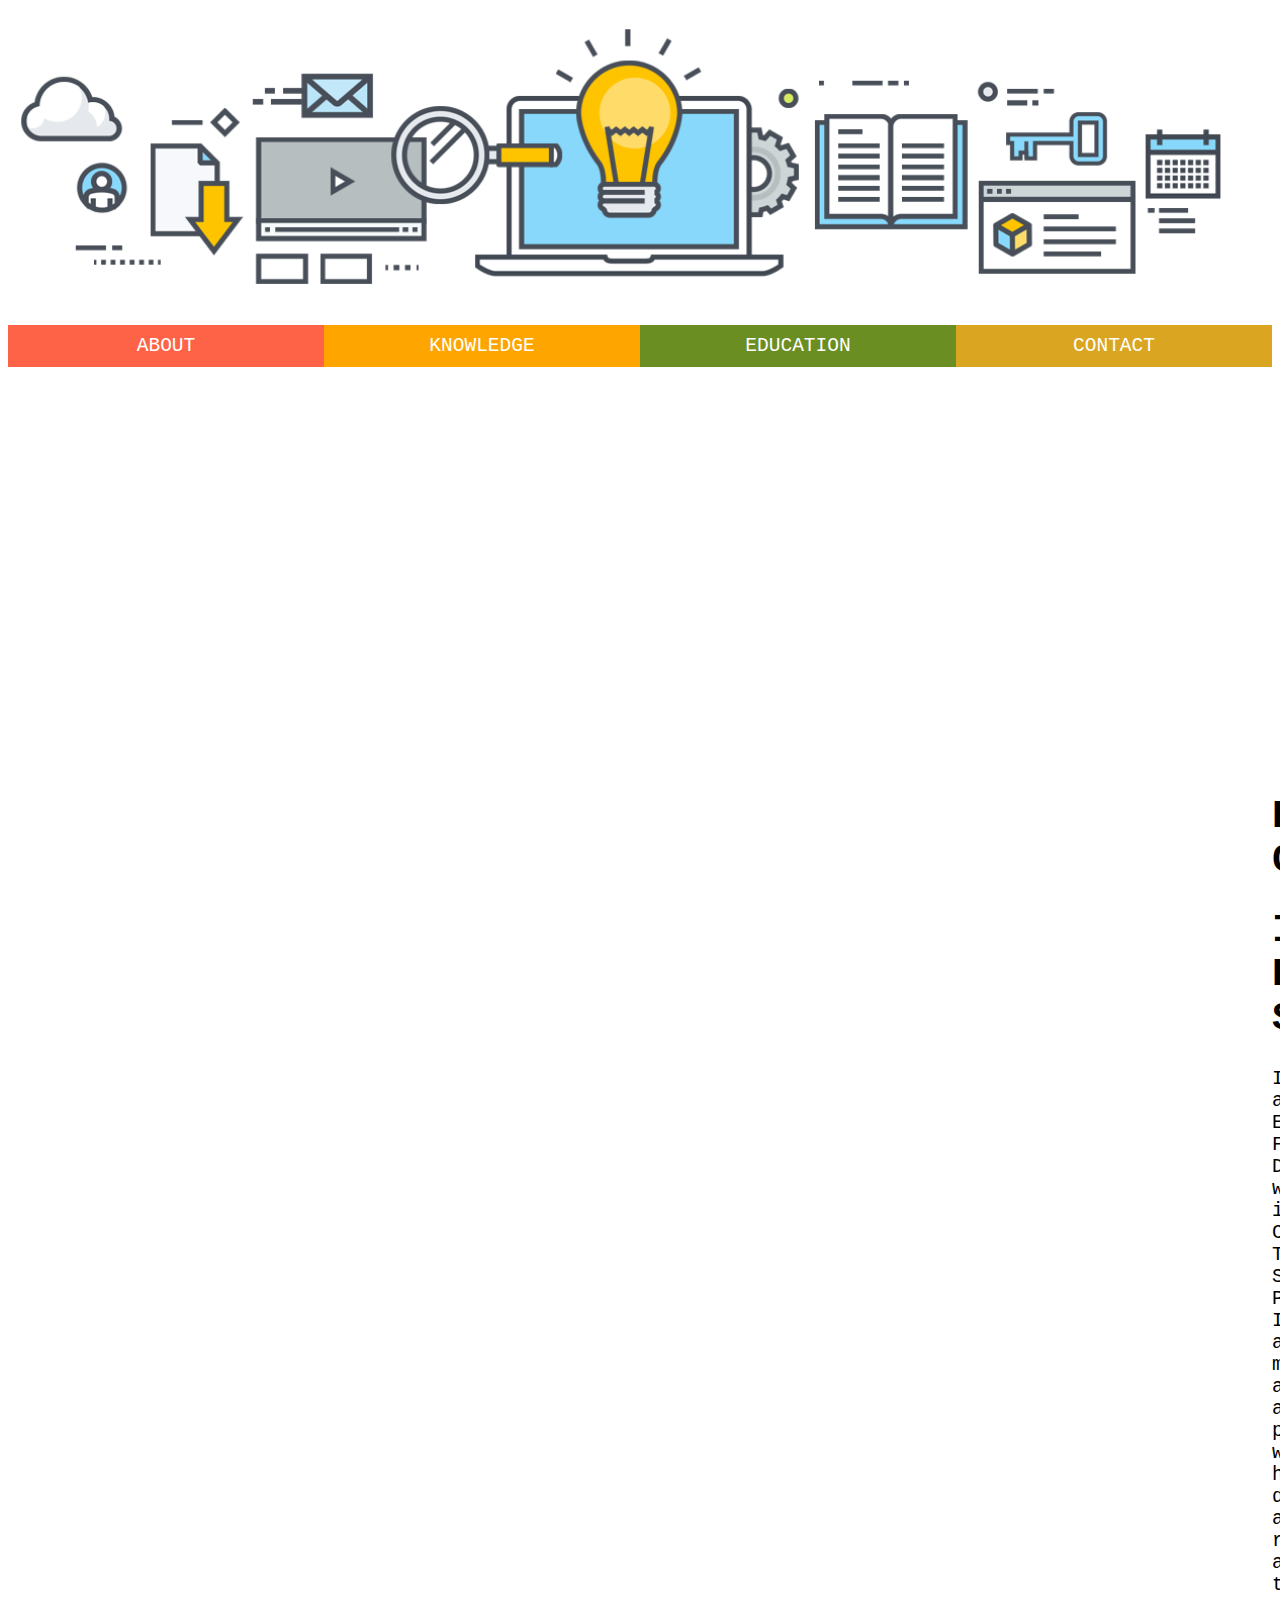
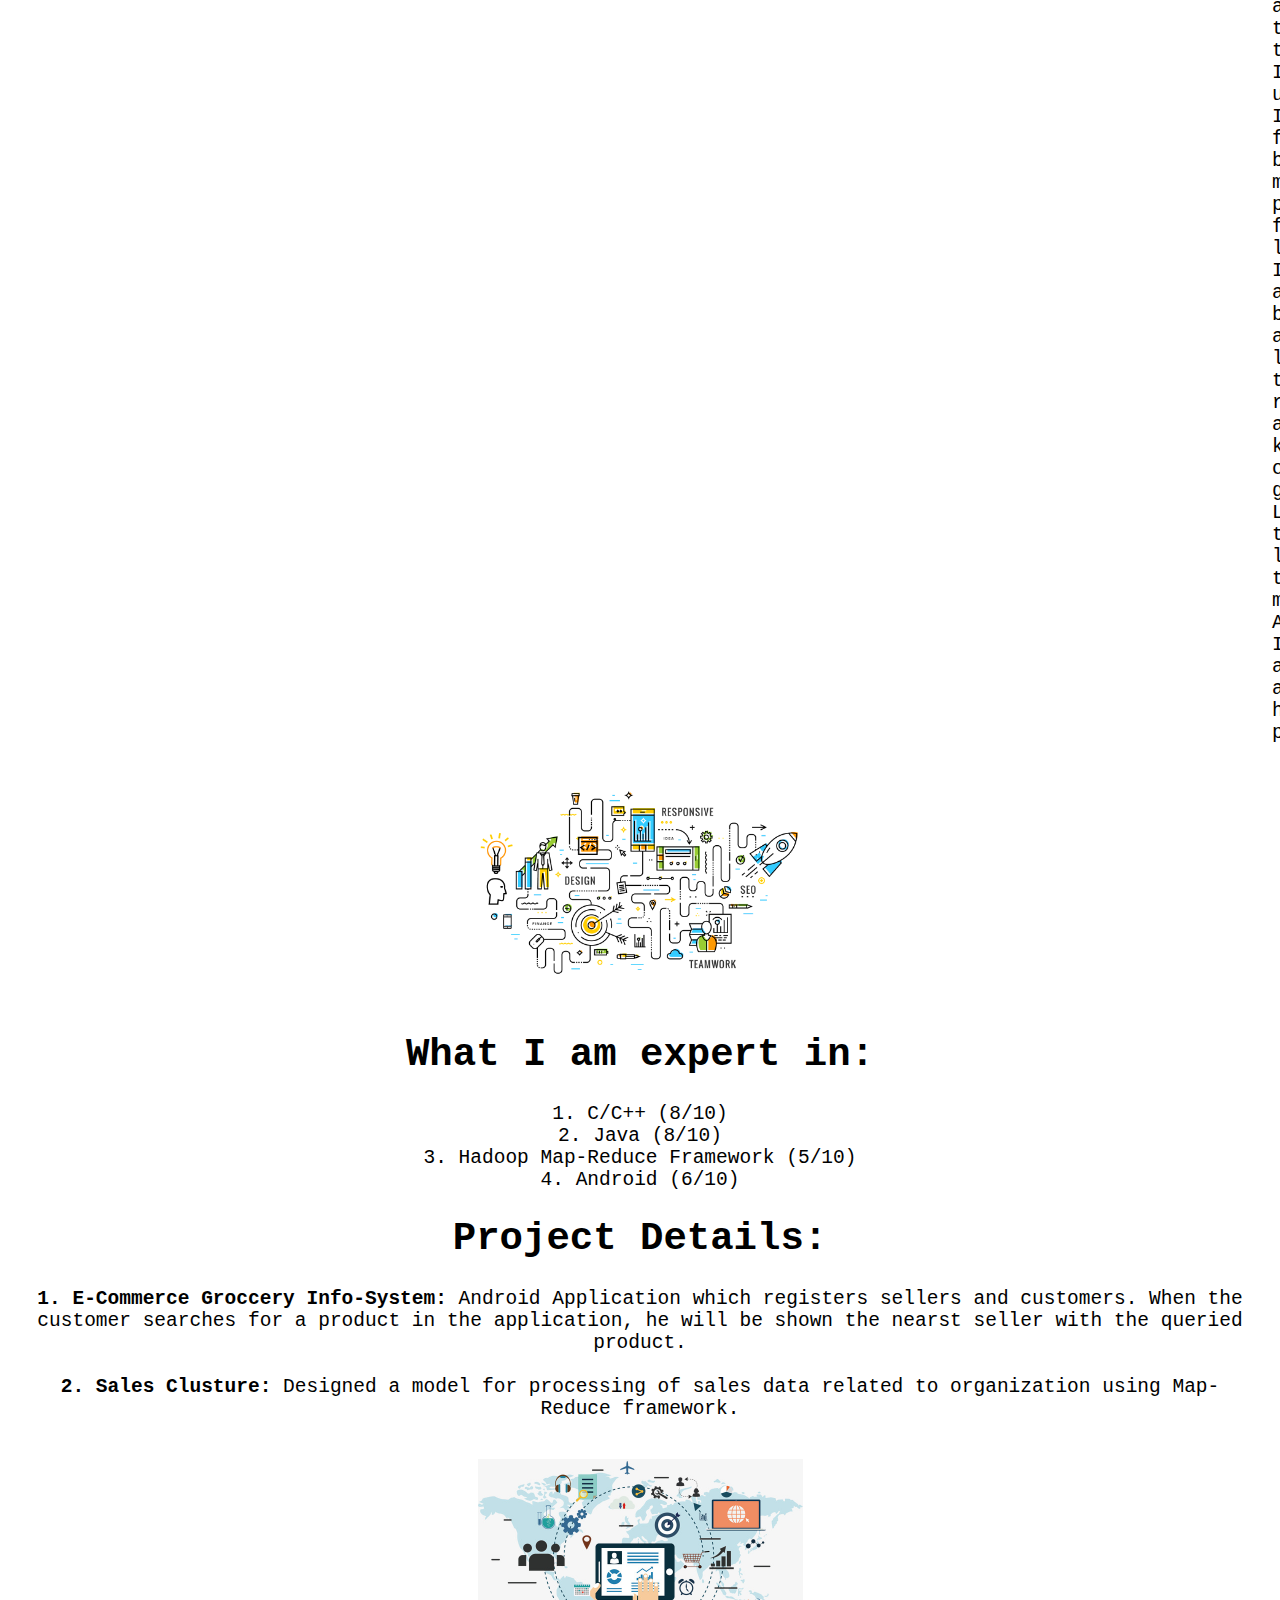
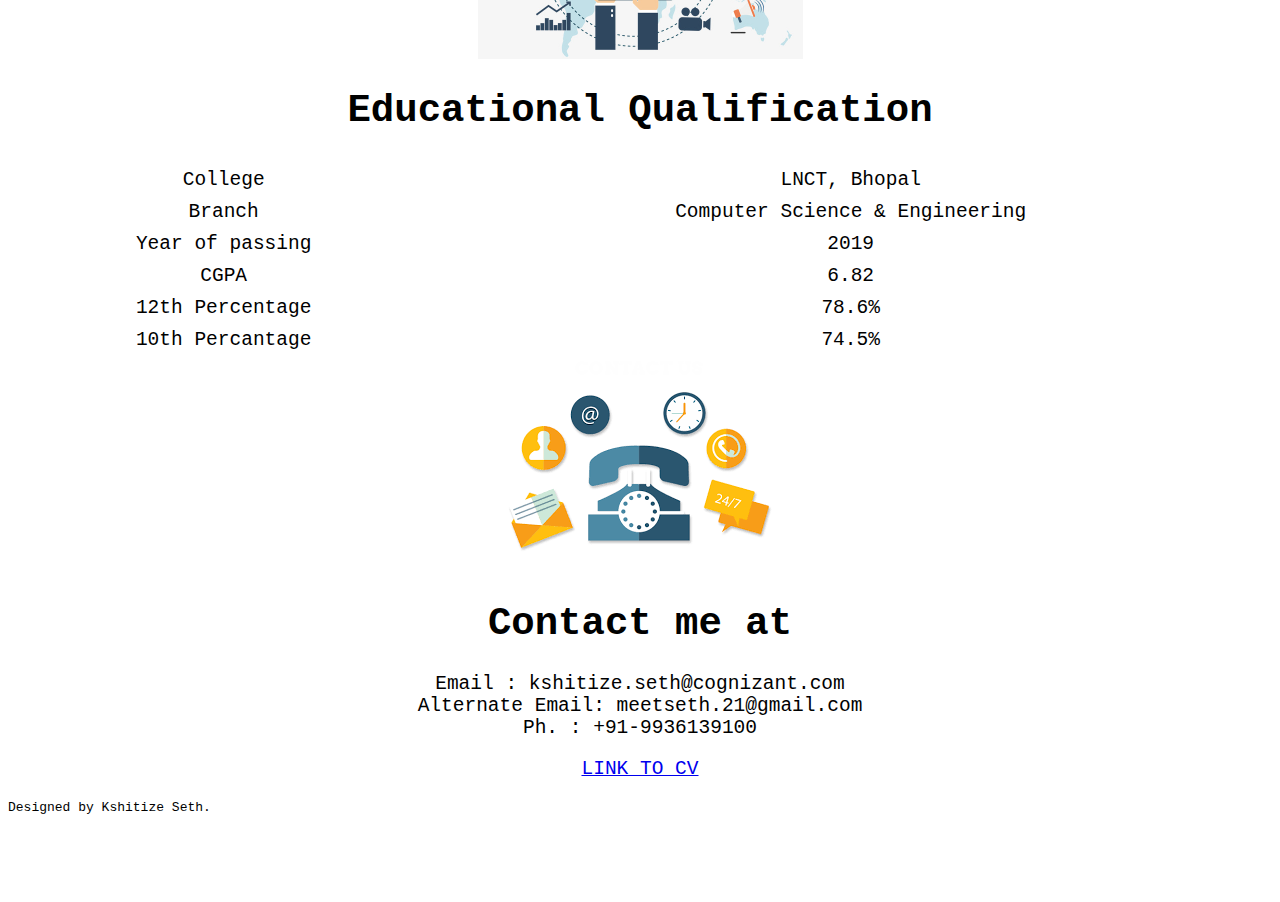
==== index.html @ 0a606aad "Update index.html" ====
<!DOCTYPE html>
<html lang="en">
<head>
<title>Profile: Kshitize Seth</title>
<style>

  
</style>
<!-- Content in style tag will be explained during CSS 3.0 session -->
<meta name="viewport" content="width=device-width, initial-scale=1">
</head>
<link rel="stylesheet" href="css/style.css"/>
<body>
<div class="banner1c">
<img id="banner1" src="images/banner1.jpg" alt="start"/>
<div>
<div class="menu_strip">
	<a href="#about" class="box" style="background-color:tomato">ABOUT</a>
	<a href="#banner2" class="box" style="background-color:orange">KNOWLEDGE</a>
	<a href="#banner3" class="box" style="background-color:olivedrab">EDUCATION</a>
	<a href="#contact" class="box" style="background-color:goldenrod">CONTACT</a>
</div>



<section id="about" style="align-content:center;margin:20px;" >
	<div class="aboutc">
		<img id="profilepic" style="margin:20px;" src="images/profile.jpg" alt="profilepicture" width="300px" height="400px"/>
	</div>
	<div id="secc">
	<div id="aboutpara" class="aboutc" style="align-content:center;">
		<h1>Hi Guys!</h1>
		<h1>I'm Kshitize Seth</h1>
		<p>I'm an Emerging Fullstack Developer working in Cognizant Technology Solutions, Pune. I'm a mature and ambitious person who has developed a responsible approach to any task that I undertake. I'm fueled by my passion for learning. I'm a bibliophile and likes to read all kind of genres. Loves to listen to music. Also I am a hobbyist photographer.</p>
	</div>
	</div>
</section>


<div class="banner2c">
		<img id="banner2" src="images/banner2.jpg" alt="knowledgebanner"/>
		<div>




<section id="knowledge" style="align-items:center;padding: 20px;">
		<h1>What I am expert in:
		</h1>
		<p>
				1. C/C++ (8/10)<br>
				2. Java (8/10)<br>
				3. Hadoop Map-Reduce Framework (5/10)<br>
				4. Android (6/10)<br>
		</p>
	<h1>Project Details:</h1>
	<p><b>1. E-Commerce Groccery Info-System:</b> Android Application which registers sellers and customers. When the customer searches for a product in the application,
	he will be shown the nearst seller with the queried product.<br>
	<br>
		<b>2. Sales Clusture:</b> Designed a model for processing of sales data related to organization using Map-Reduce framework. 
	</p>
	</section>
	<div class="banner3c">
			<img id="banner3" src="images/banner3.jpg" alt="educationbanner"/>
			<div>
	<section id="education" style="align-items:center">
		<h1>Educational Qualification</h1>
			<div style="text-align: center;">
						<table width=100% cellspacing=10 cellpadding=0 id="tab">
								<tr>
									<td>College</td>
									<td>LNCT, Bhopal</td>
								</tr>	
								<tr>
									<td>Branch</td>
									<td>Computer Science & Engineering</td>
								</tr>
								<tr>
									<td>Year of passing</td>
									<td>2019</td>
								</tr>
								<tr>
										<td>CGPA</td>
										<td>6.82</td>
									</tr>
									<tr>
											<td>12th Percentage</td>
											<td>78.6%</td>
										</tr>
										<tr>
												<td>10th Percantage</td>
												<td>74.5%</td>
											</tr>
								
								
								</table>
			</div>
		</section>

		<div class="banner4c">
				<img id="banner4" src="images/banner4.jpg" alt="contactbanner"/>
				<div>

		<section id="contact" style="align-items:center;padding: 20px;">
				<h1>Contact me at
				</h1>
				<p>
						Email          : kshitize.seth@cognizant.com <br>
						Alternate Email: meetseth.21@gmail.com<br>
						Ph.            : +91-9936139100<br>
						
				</p>
			<a href="external/kshitizeCV.pdf" style="font-family: monospace;margin:10px;">LINK TO CV</a>
			</section>

			<footer style="float:left;font-family: monospace;text-decoration:solid">
				Designed by Kshitize Seth.
			</footer>
</body>
</html>
---- css/style.css ----
* {
	box-sizing: border-box;
  }
  
  .box {
	float: left;
	font-size: 150%;
	text-decoration: none;
	text-align: center;
	color:white;
	font-family: monospace;
	width: 25%; /* three boxes (use 25% for four, and 50% for two, etc) */
	padding: 10px; /* if you want space between the images */
	margin: 0px;
  }
  div.menu_strip{
	position: -webkit-sticky;
  position: sticky;
  top: 0;
  }
  #banner{
	  width: inherit;
	  
  }
  .banner1c{
	  text-align: center;
  }
 
  #banner1 {
    width: 100%;
    height: auto;
  }
  #banner2 {
    width: auto;
   text-align: center;
    height: 200px;
  }
  #banner3 {
    width: auto;
    text-align: center;
    height: 200px;
  }
  
  #aboutpara{
     
      text-align: center;
      font-size: 150%;
      font-family: monospace;
    
  }
  #sec{

      text-align: center;
      width: 600px;
  }
 
  #knowledge{
    text-align: center;
    font-size: 150%;
    font-family: monospace;
  }
  #education{
    text-align: center;
    font-size: 150%;
    font-family: monospace;
  }
  #tab{
      text-align: center;
  }
  #contact{
    text-align: center;
    font-size: 150%;
    font-family: monospace;
  }
  #profilepic{
    border-radius: 50%;
  }
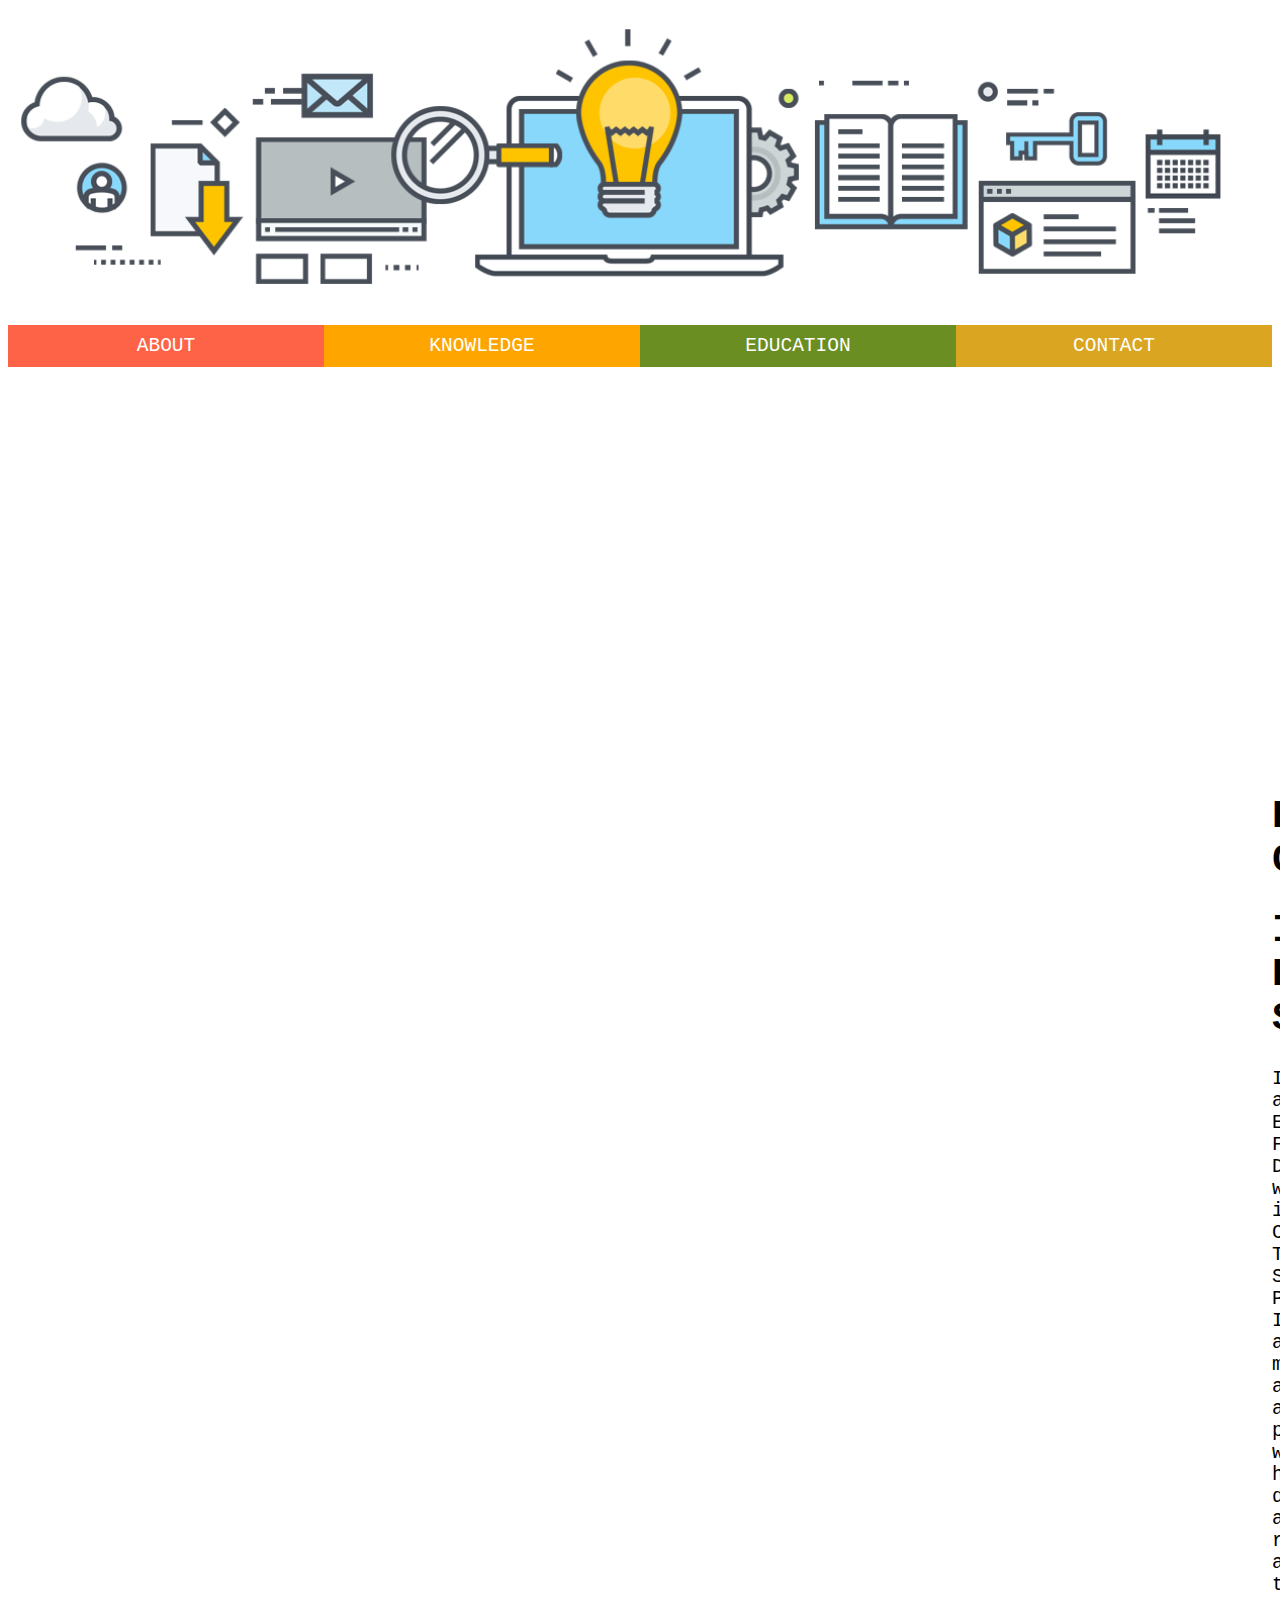
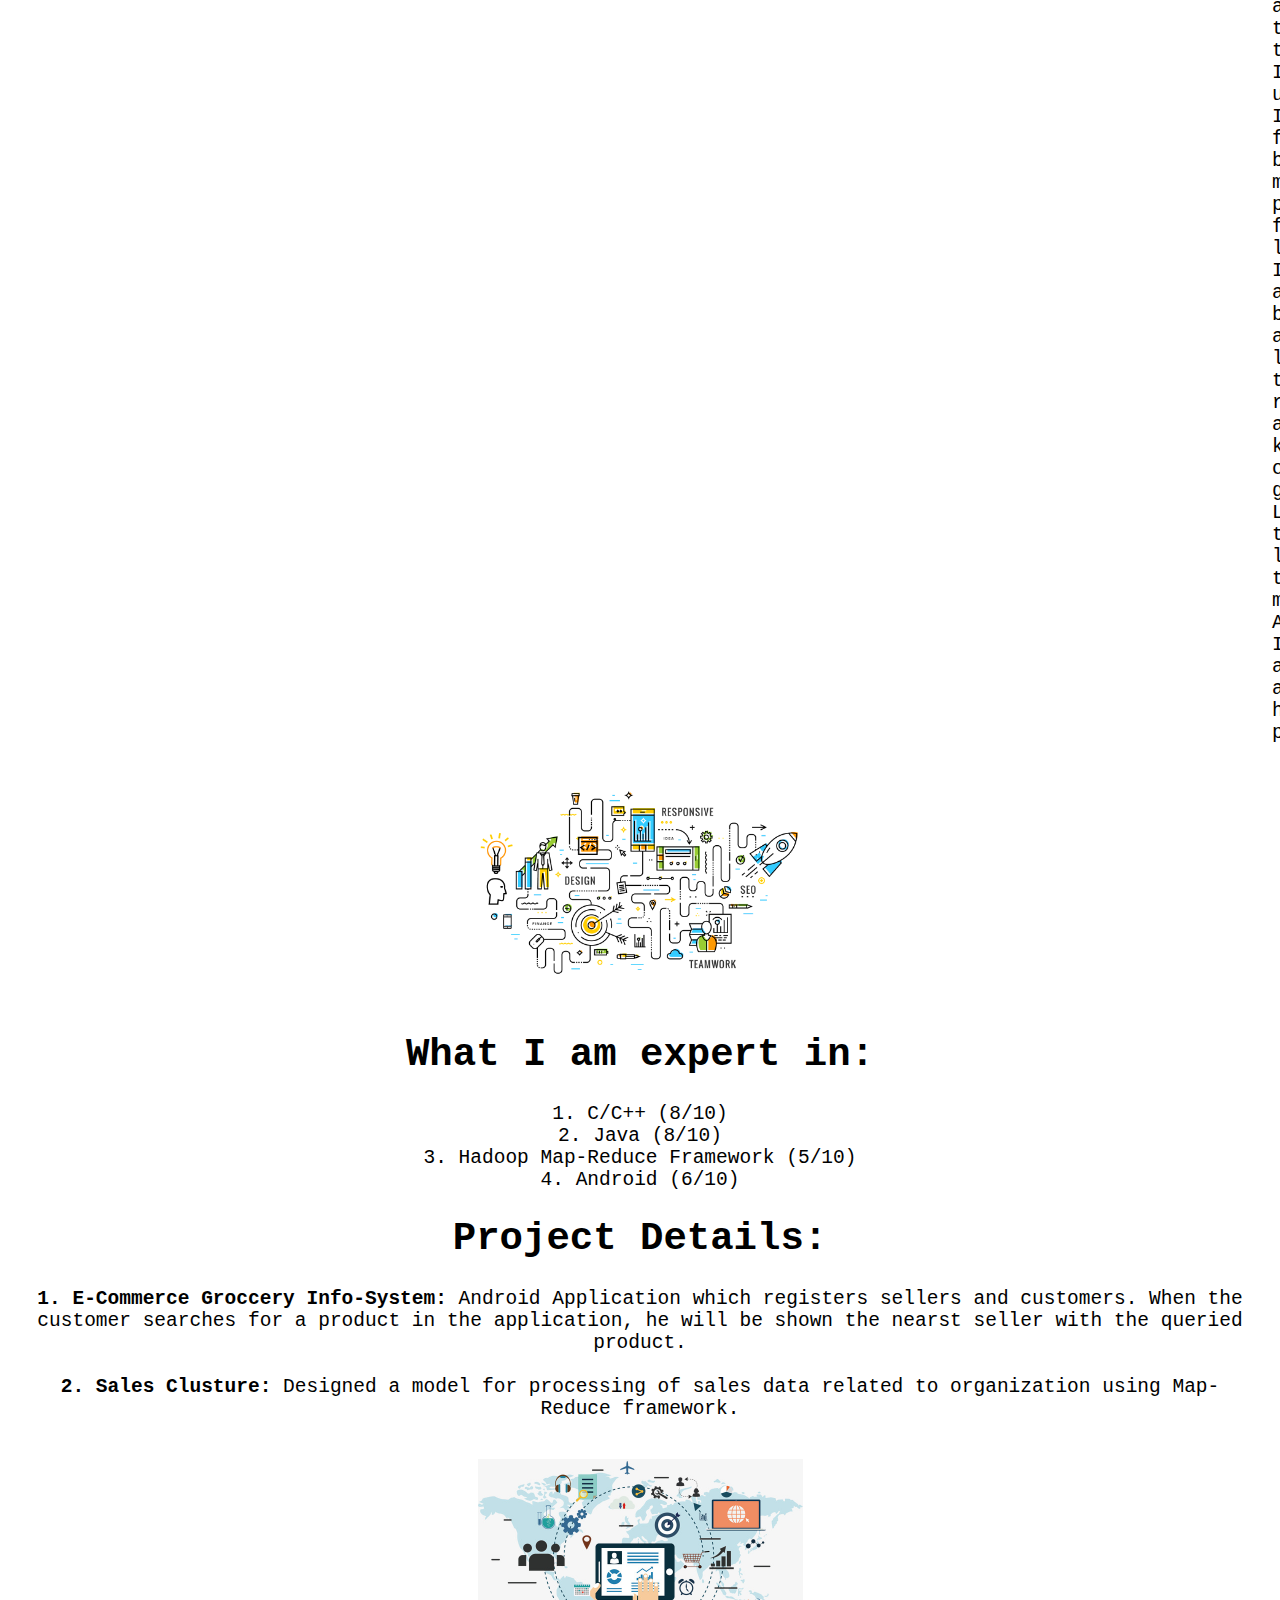
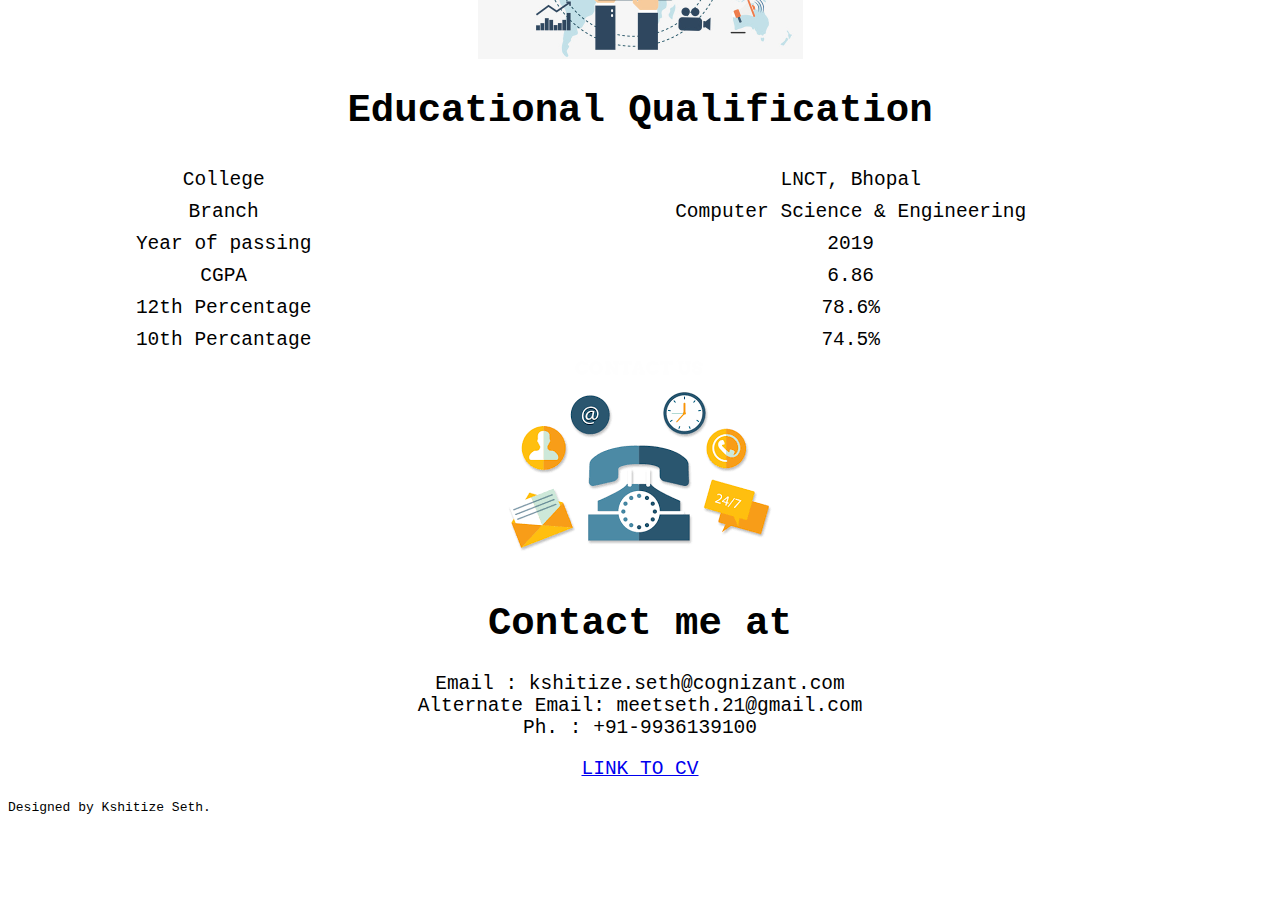
==== commit 5a735ada: "Update index.html" ====
--- a/index.html
+++ b/index.html
@@ -81,7 +81,7 @@
 								</tr>
 								<tr>
 										<td>CGPA</td>
-										<td>6.82</td>
+										<td>6.86</td>
 									</tr>
 									<tr>
 											<td>12th Percentage</td>
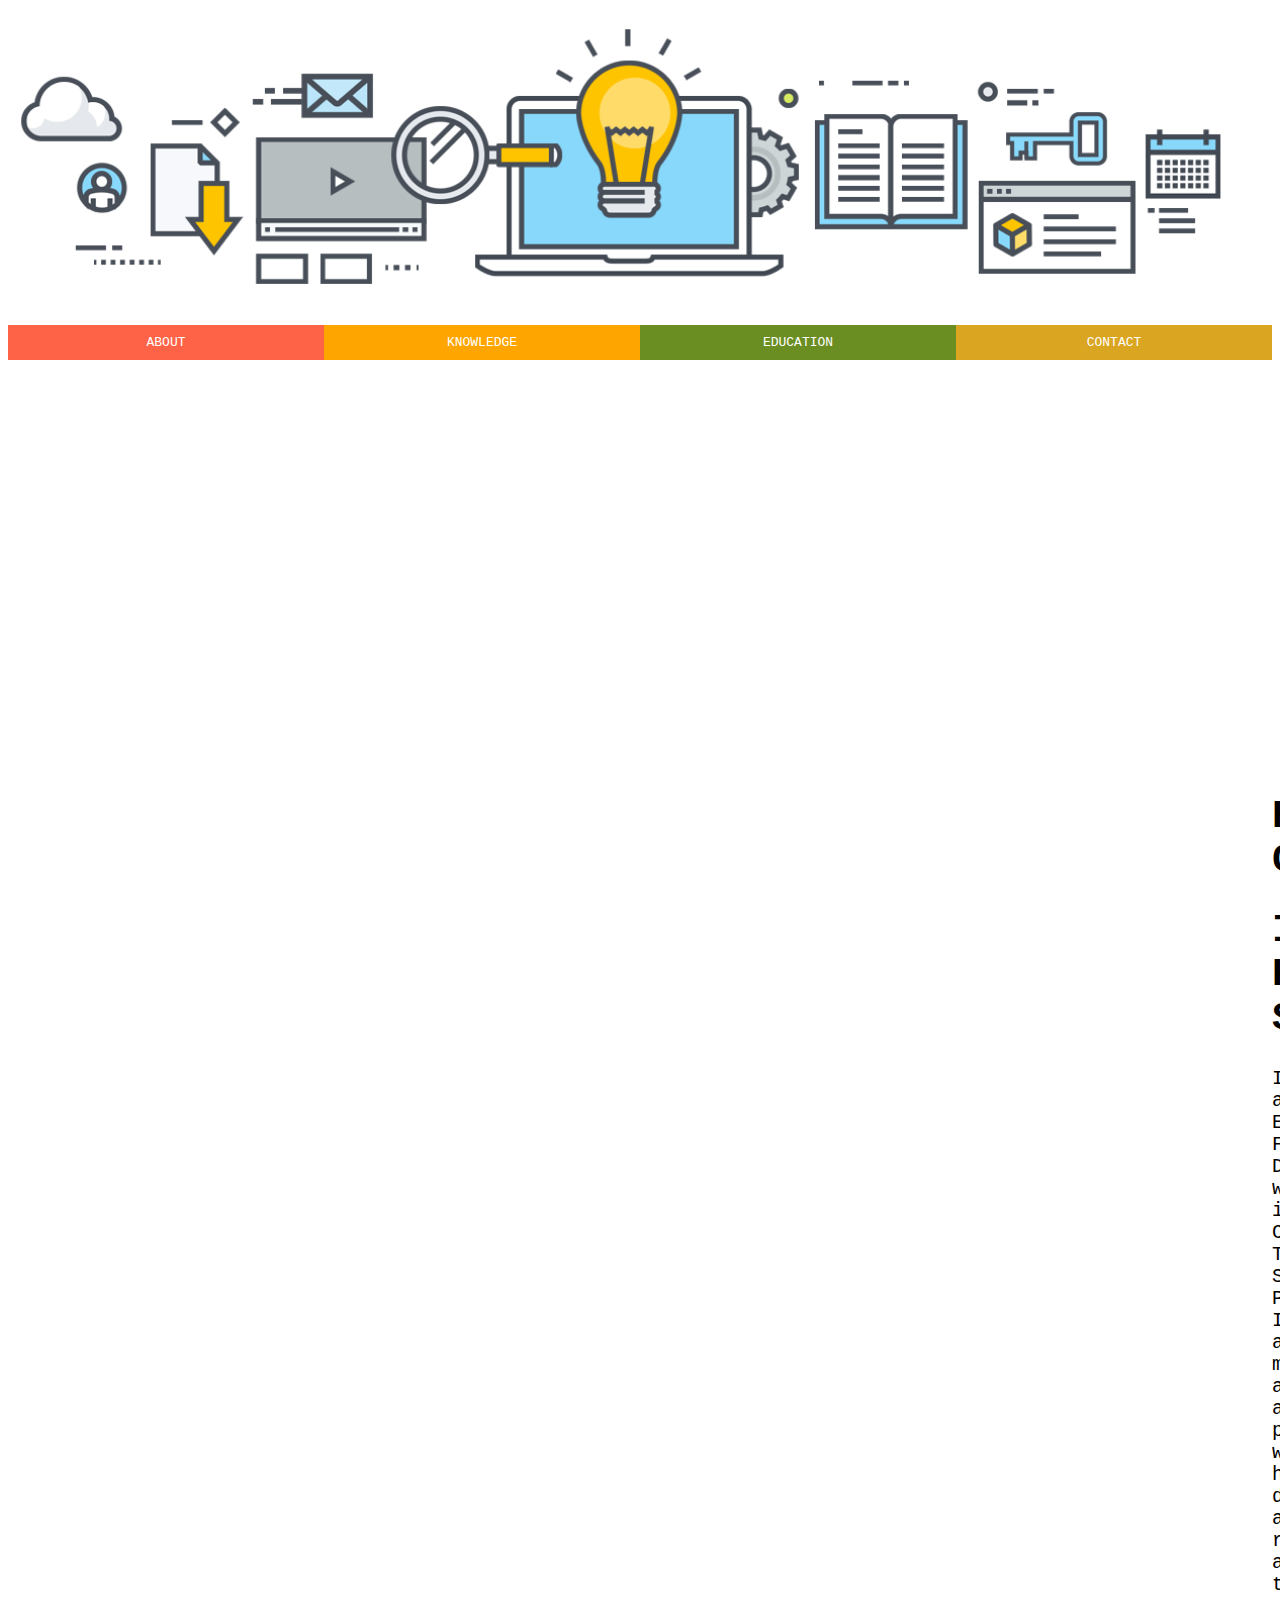
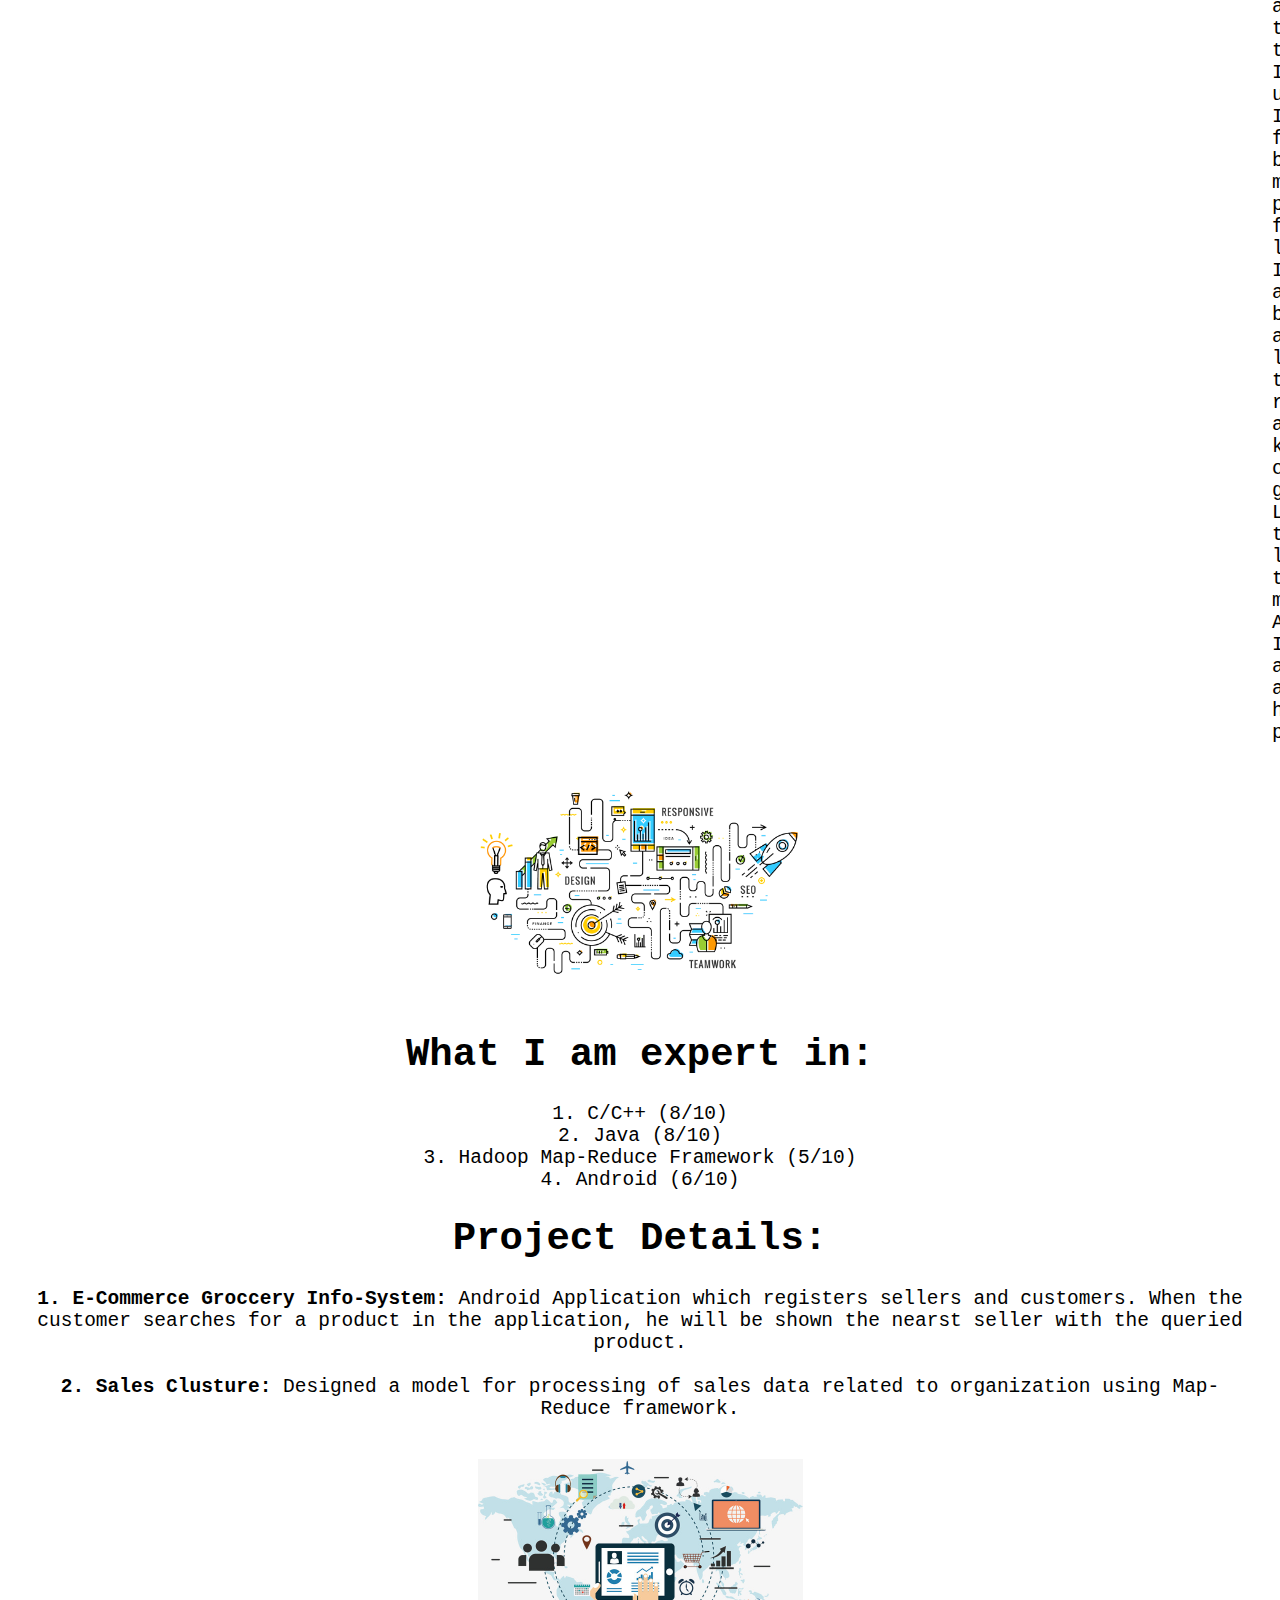
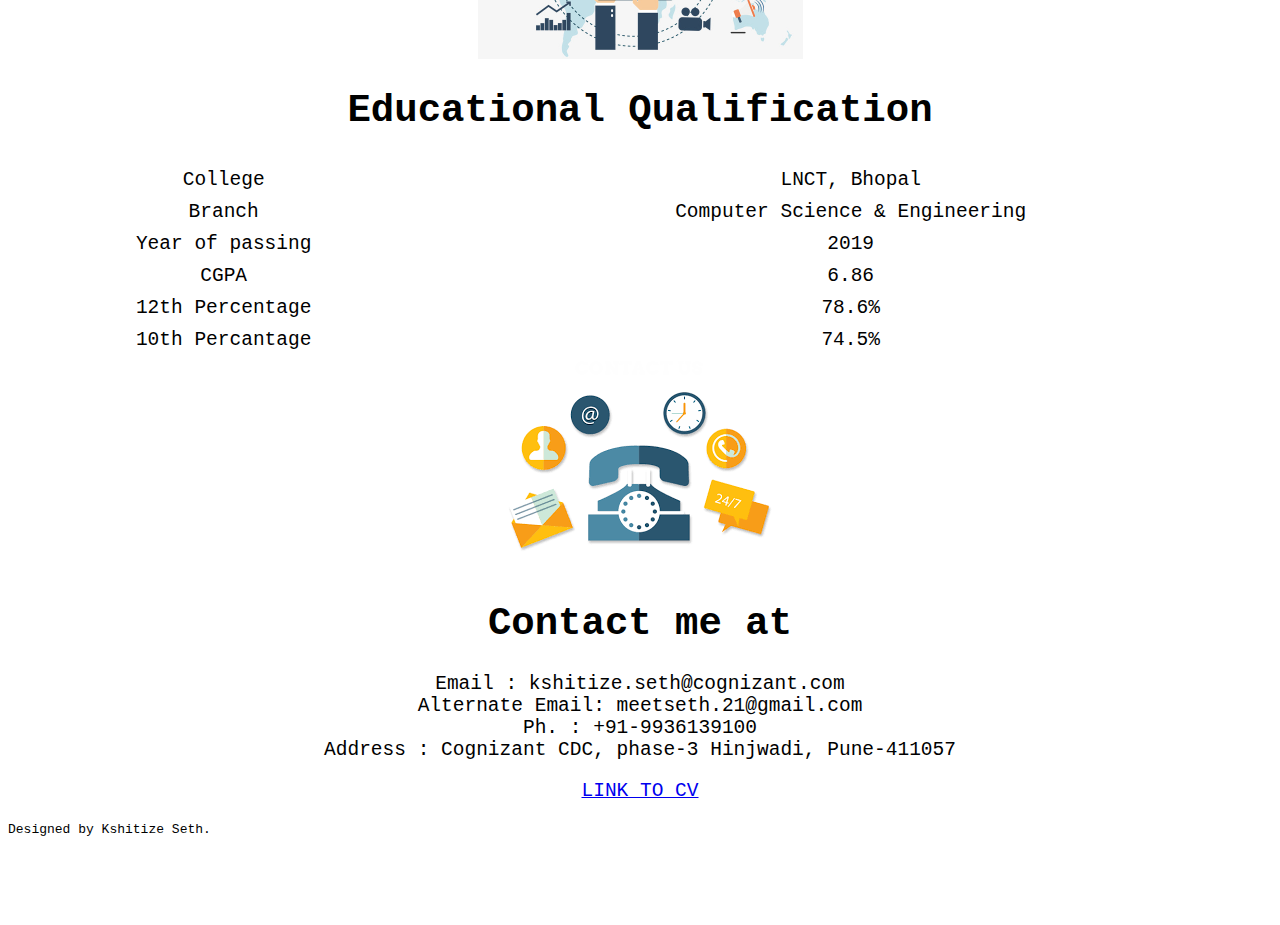
==== commit cbb1c760: "Update index.html" ====
--- a/index.html
+++ b/index.html
@@ -108,6 +108,7 @@
 						Email          : kshitize.seth@cognizant.com <br>
 						Alternate Email: meetseth.21@gmail.com<br>
 						Ph.            : +91-9936139100<br>
+						Address        : Cognizant  CDC, phase-3 Hinjwadi, Pune-411057
 						
 				</p>
 			<a href="external/kshitizeCV.pdf" style="font-family: monospace;margin:10px;">LINK TO CV</a>
--- a/css/style.css
+++ b/css/style.css
@@ -4,7 +4,7 @@
   
   .box {
 	float: left;
-	font-size: 150%;
+	font-size: 100%;
 	text-decoration: none;
 	text-align: center;
 	color:white;
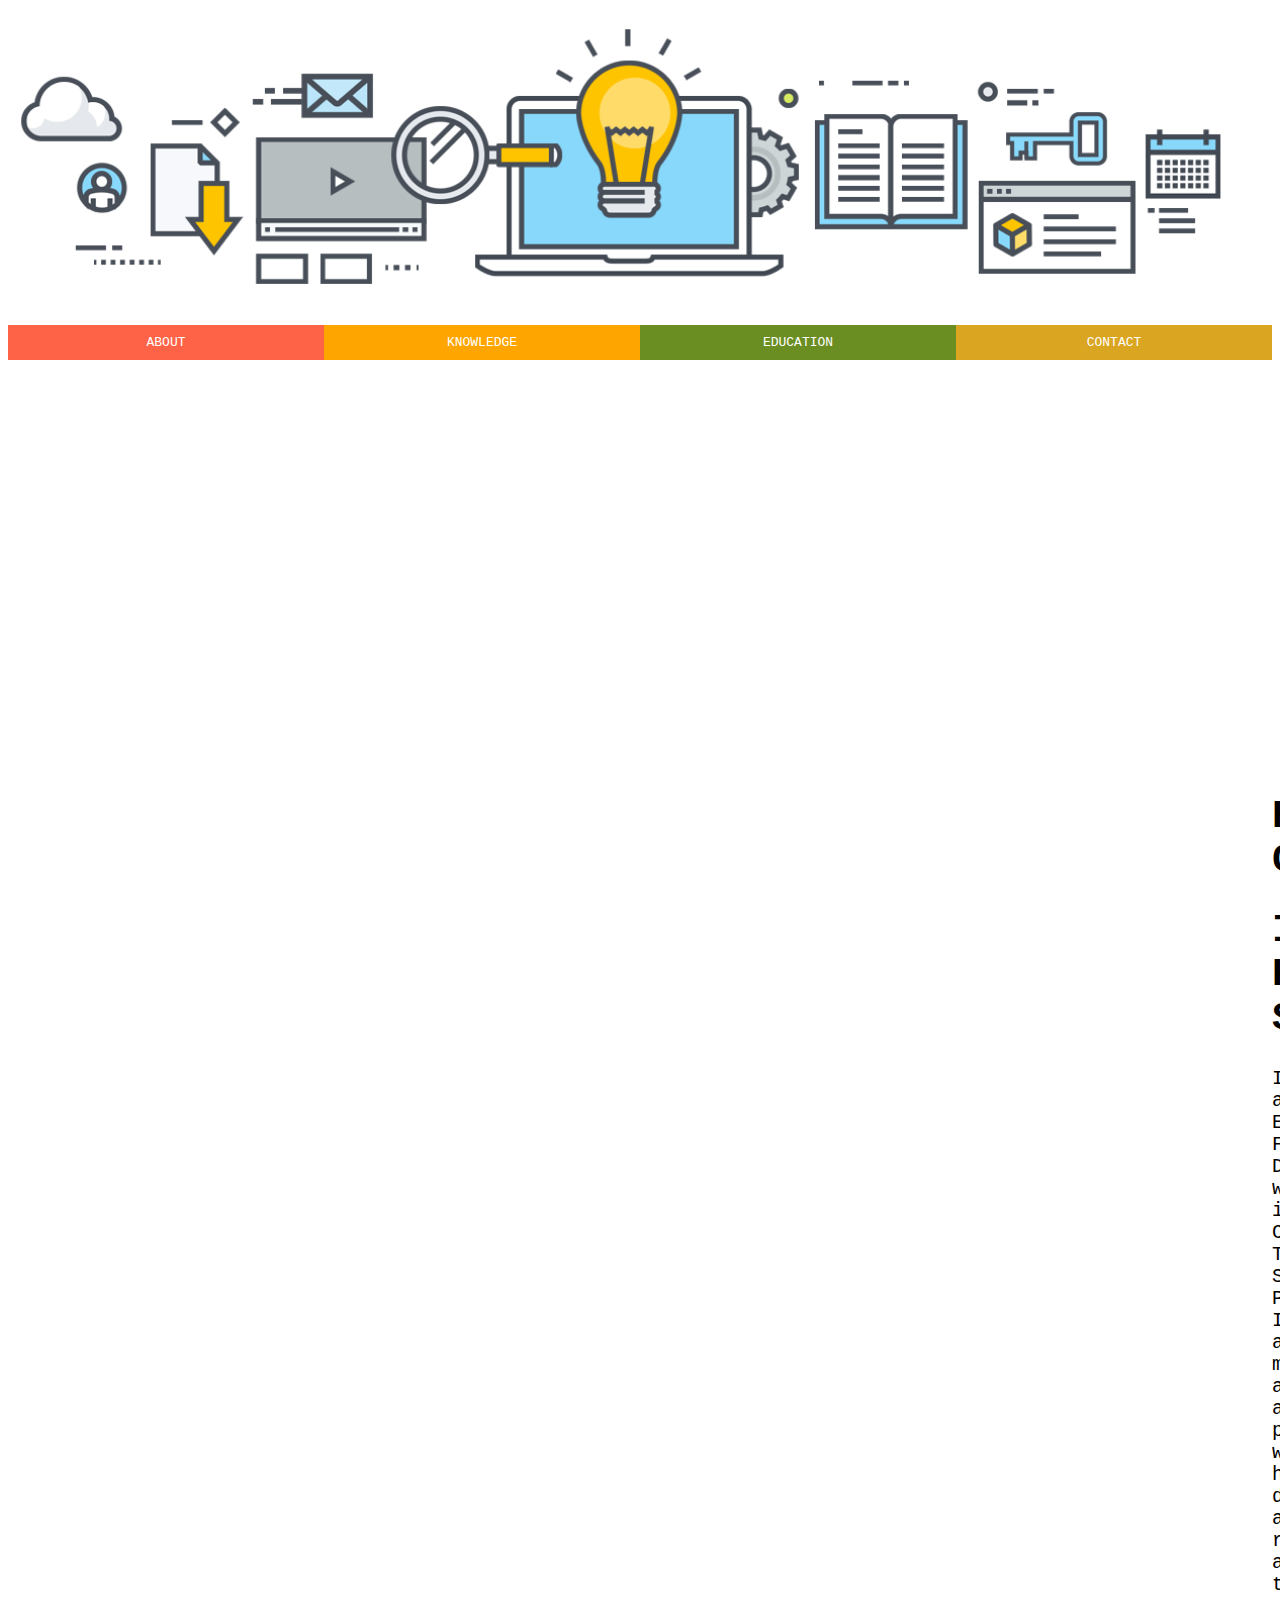
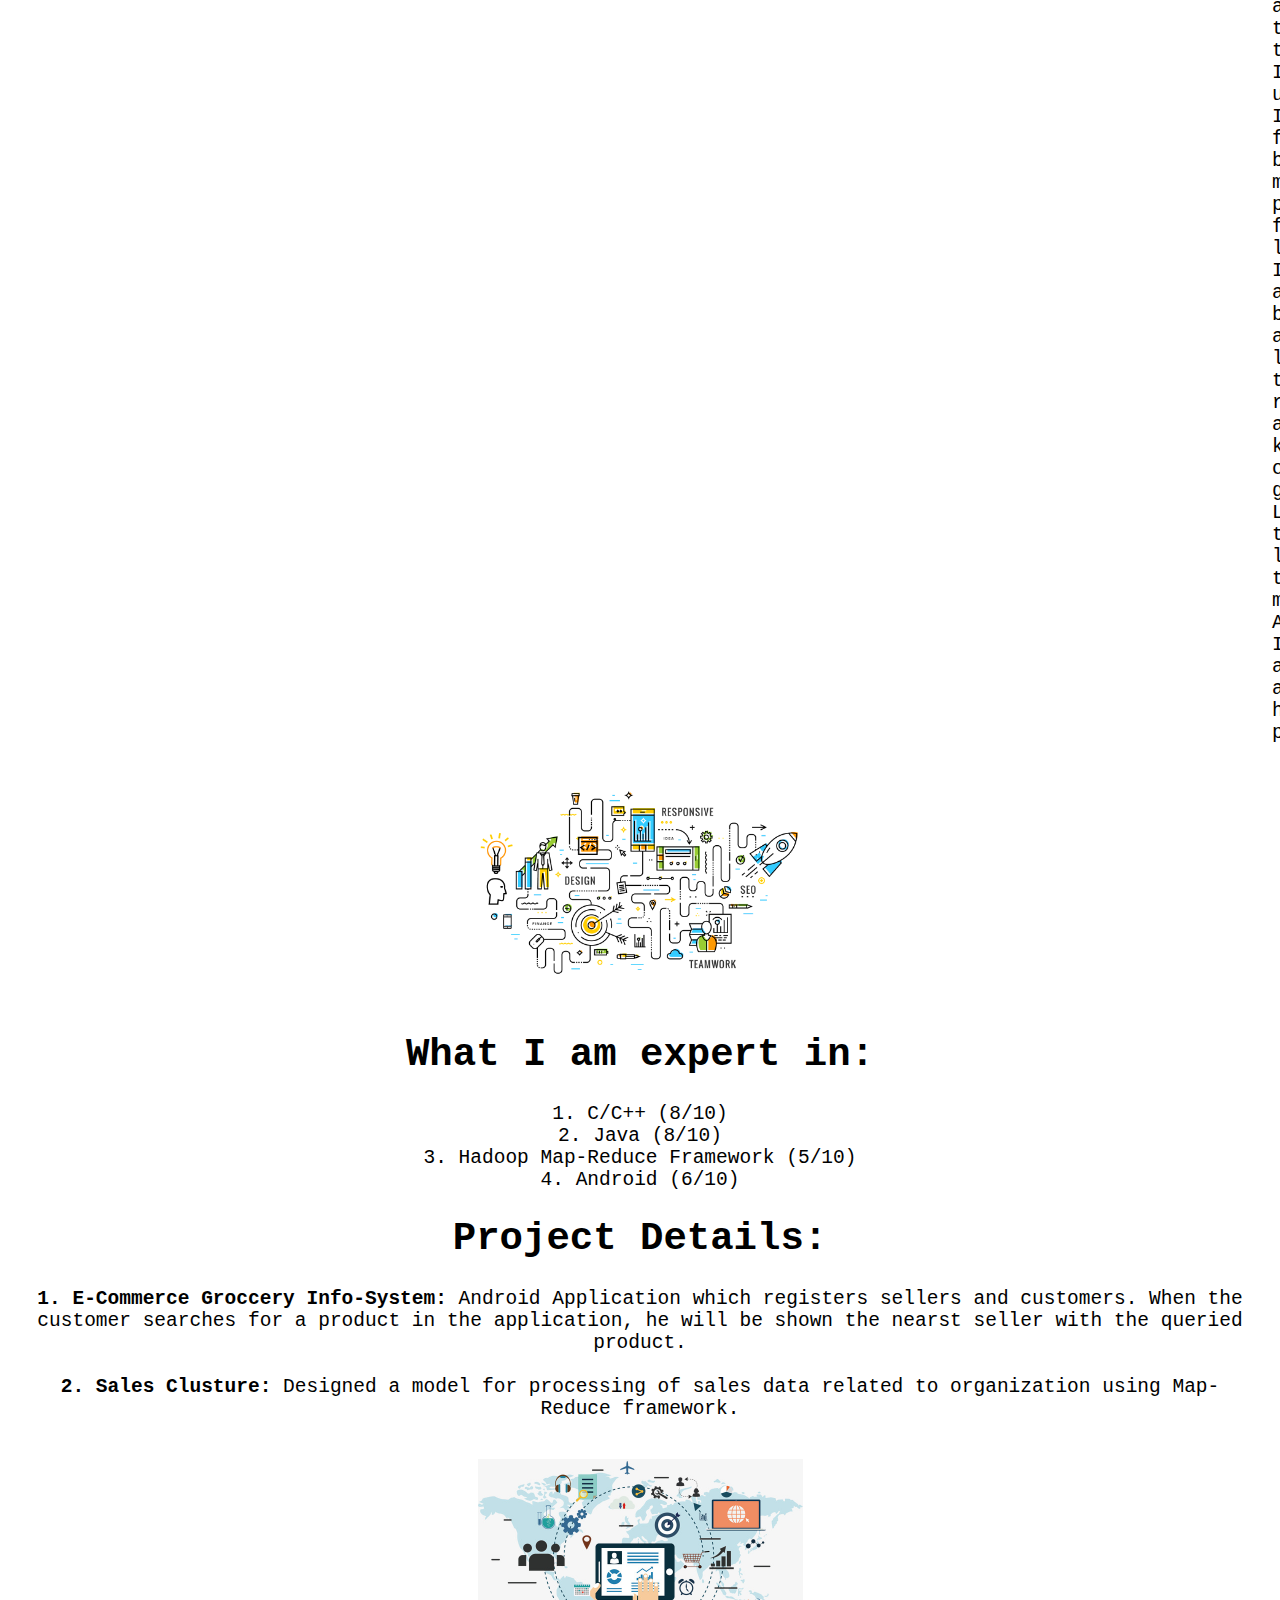
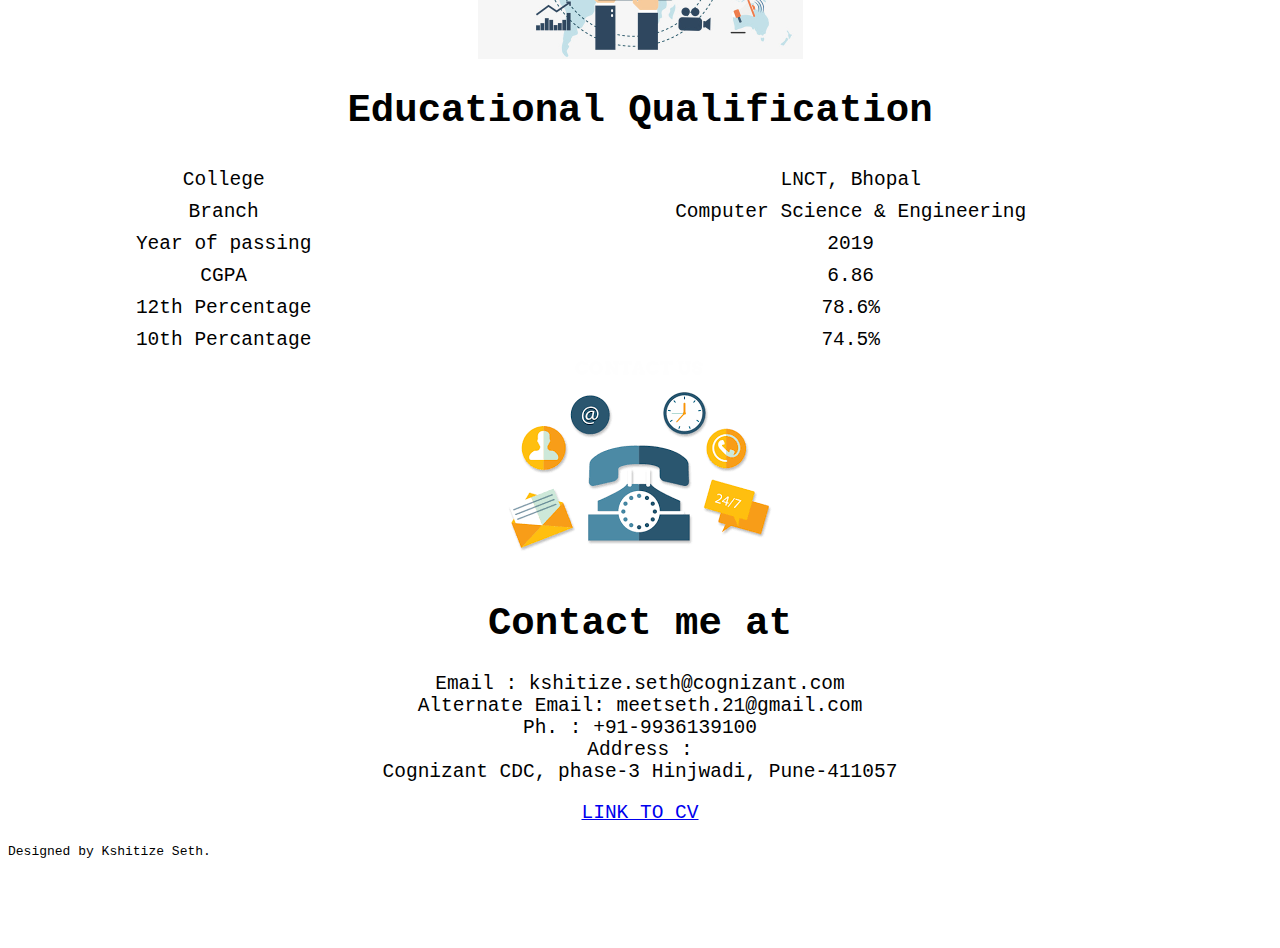
==== commit 850ec72e: "Update index.html" ====
--- a/index.html
+++ b/index.html
@@ -108,7 +108,7 @@
 						Email          : kshitize.seth@cognizant.com <br>
 						Alternate Email: meetseth.21@gmail.com<br>
 						Ph.            : +91-9936139100<br>
-						Address        : Cognizant  CDC, phase-3 Hinjwadi, Pune-411057
+						Address        :<br> Cognizant  CDC, phase-3 Hinjwadi, Pune-411057
 						
 				</p>
 			<a href="external/kshitizeCV.pdf" style="font-family: monospace;margin:10px;">LINK TO CV</a>
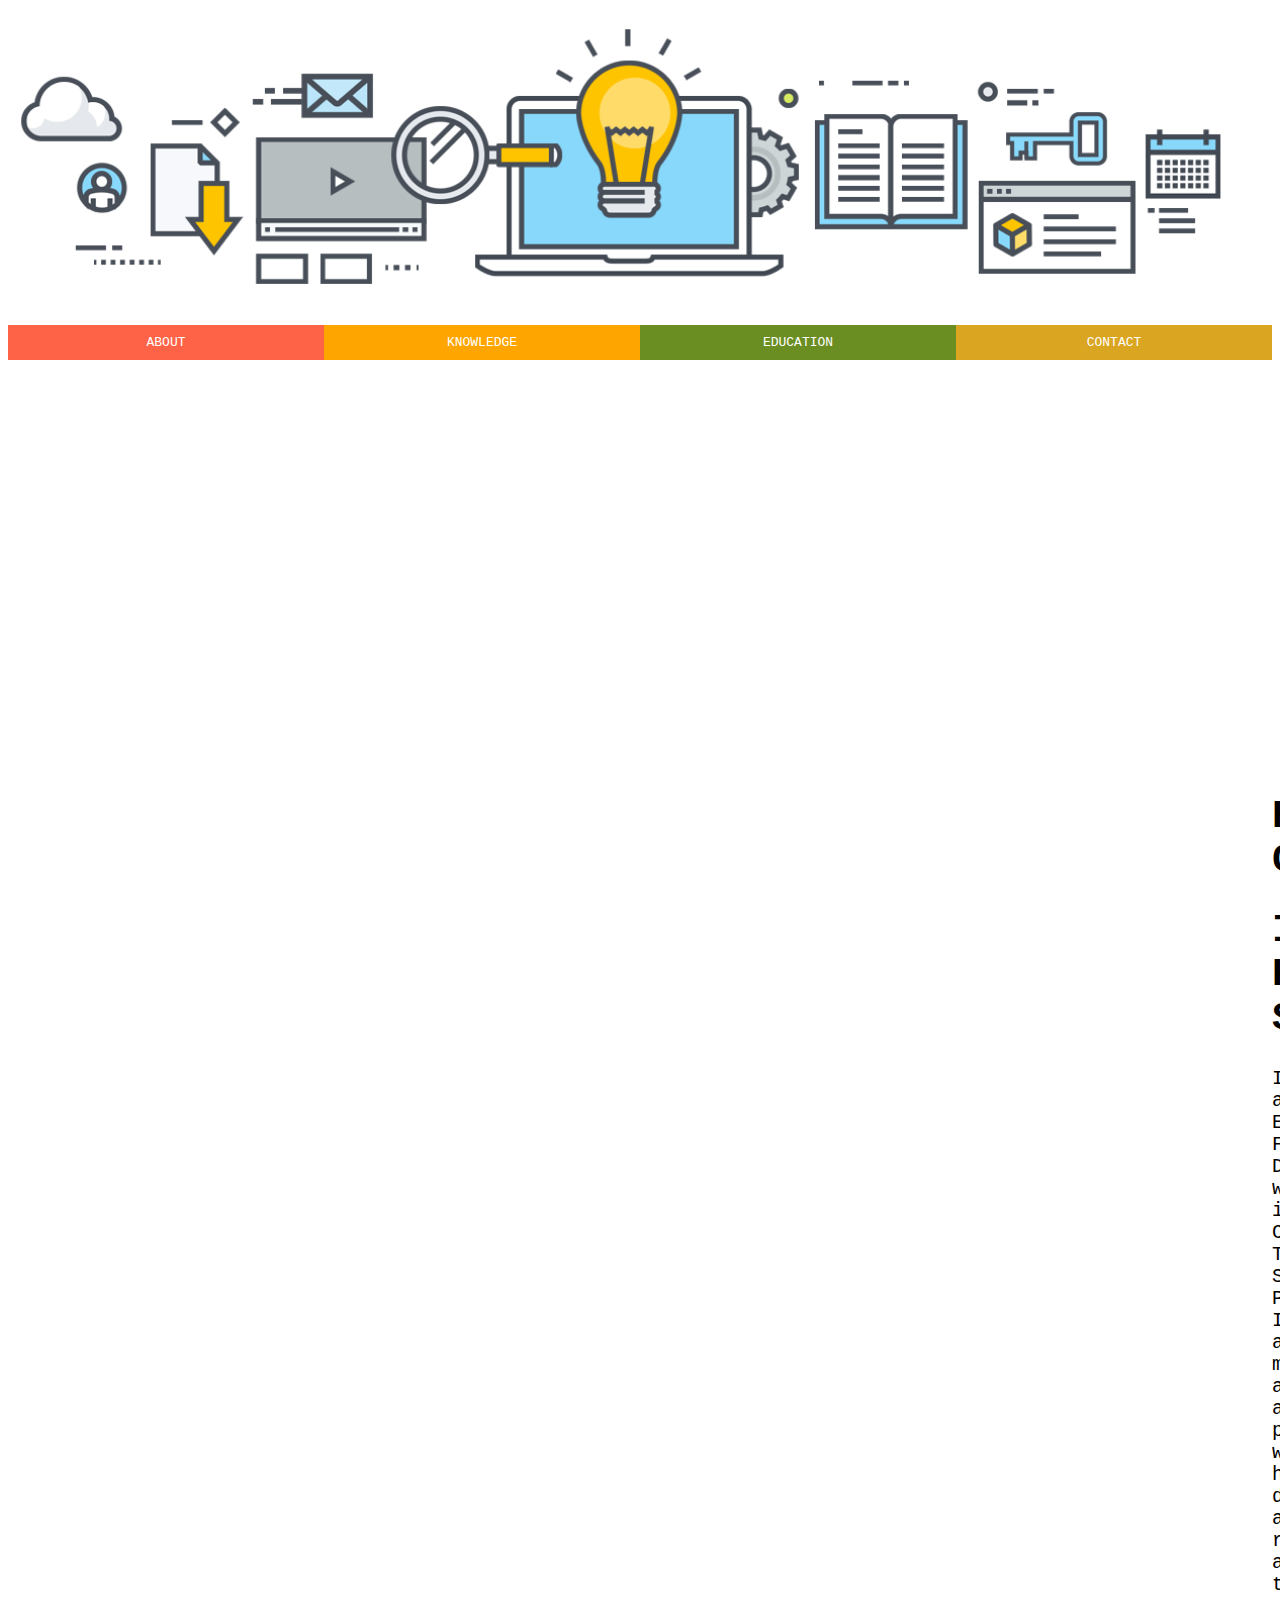
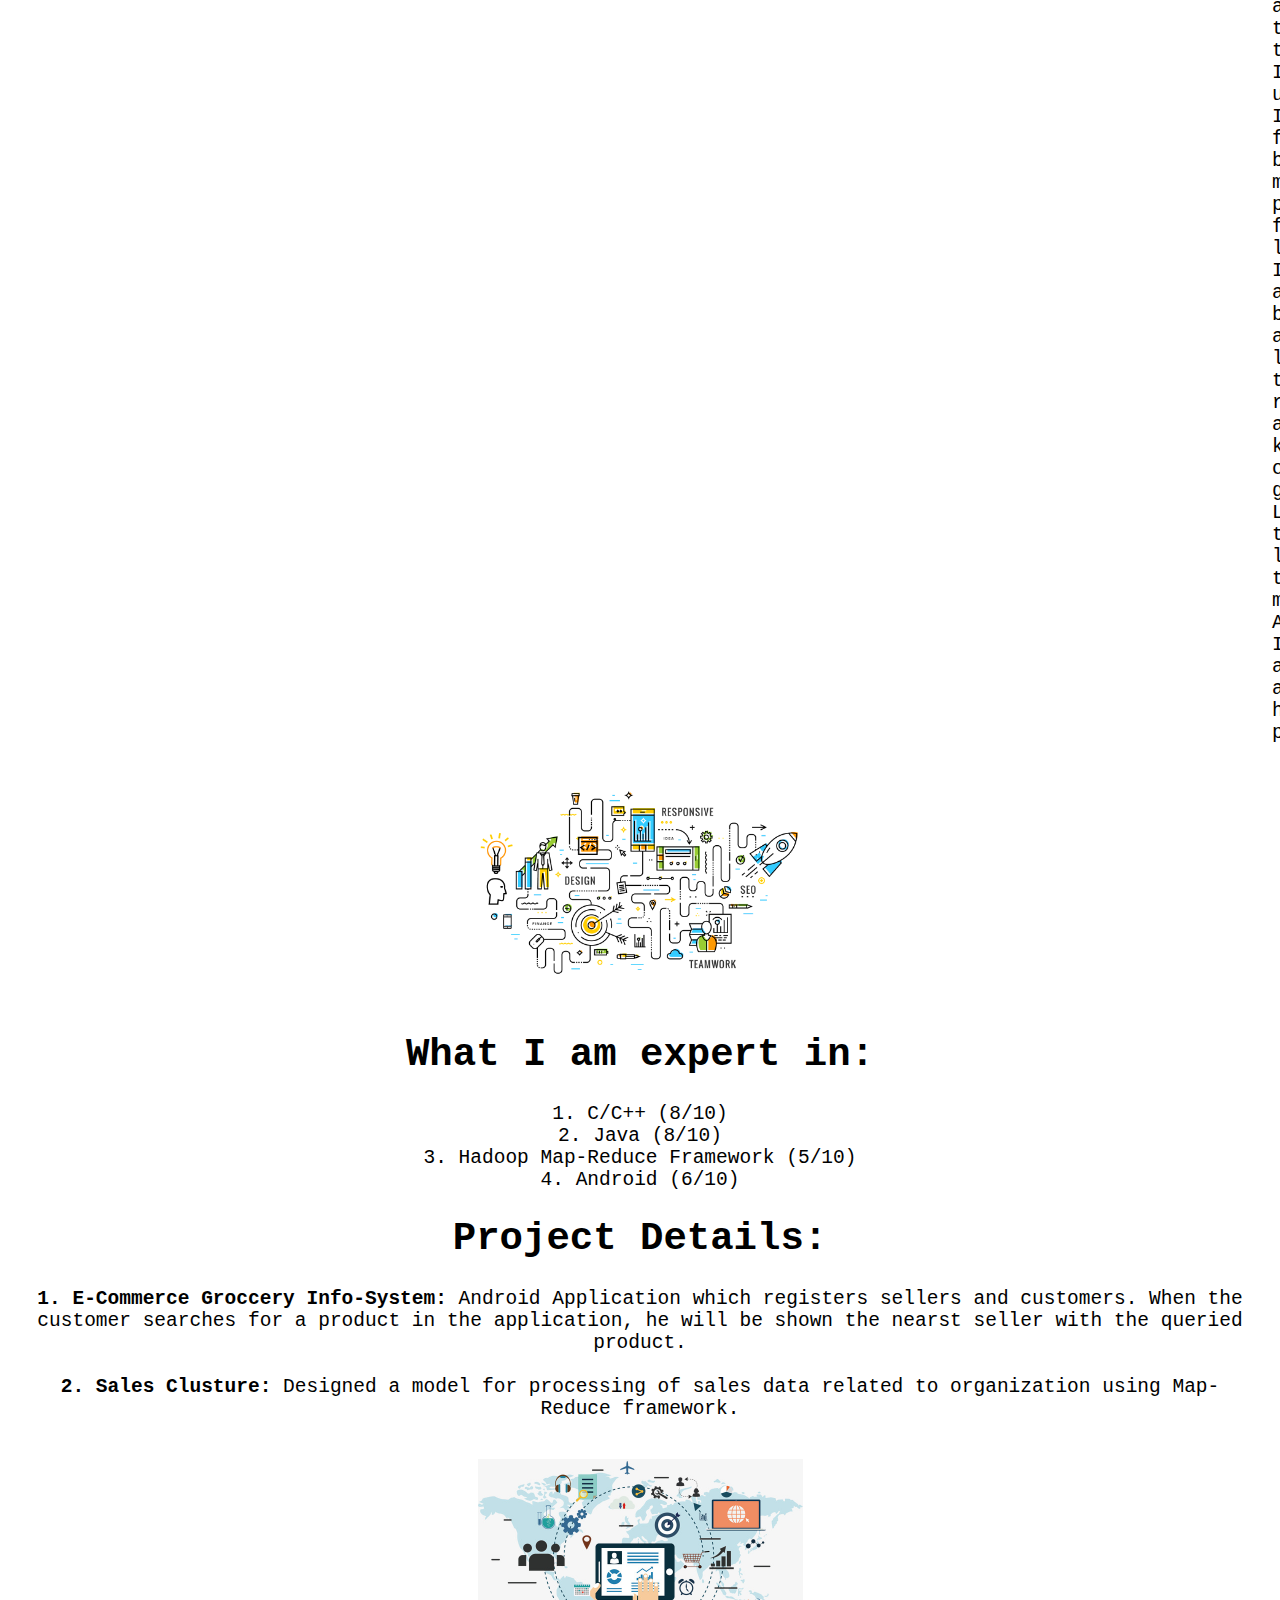
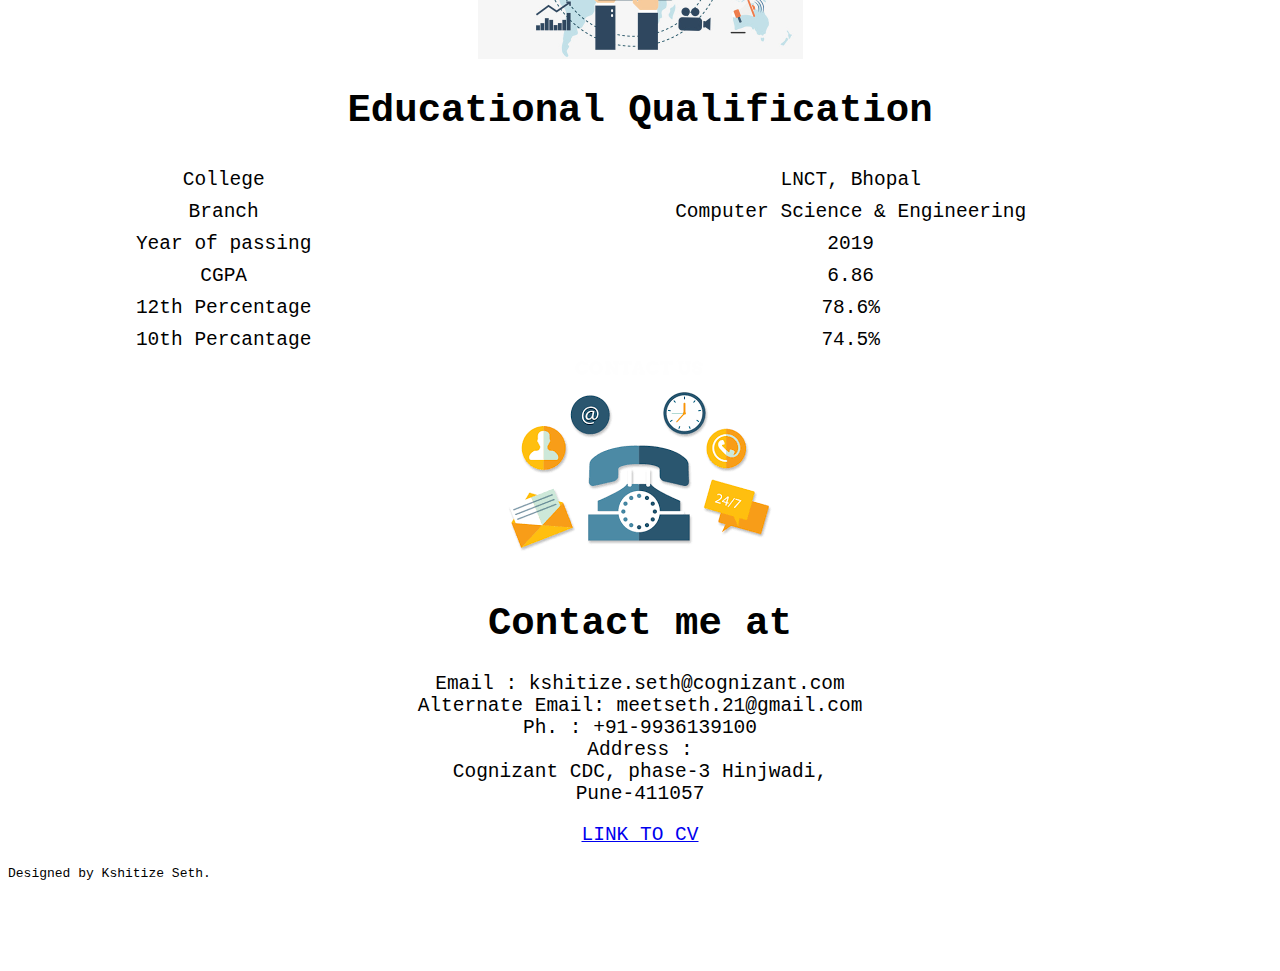
==== commit 0862cc8e: "Update index.html" ====
--- a/index.html
+++ b/index.html
@@ -108,7 +108,7 @@
 						Email          : kshitize.seth@cognizant.com <br>
 						Alternate Email: meetseth.21@gmail.com<br>
 						Ph.            : +91-9936139100<br>
-						Address        :<br> Cognizant  CDC, phase-3 Hinjwadi, Pune-411057
+						Address        :<br> Cognizant  CDC, phase-3 Hinjwadi, <br>Pune-411057
 						
 				</p>
 			<a href="external/kshitizeCV.pdf" style="font-family: monospace;margin:10px;">LINK TO CV</a>
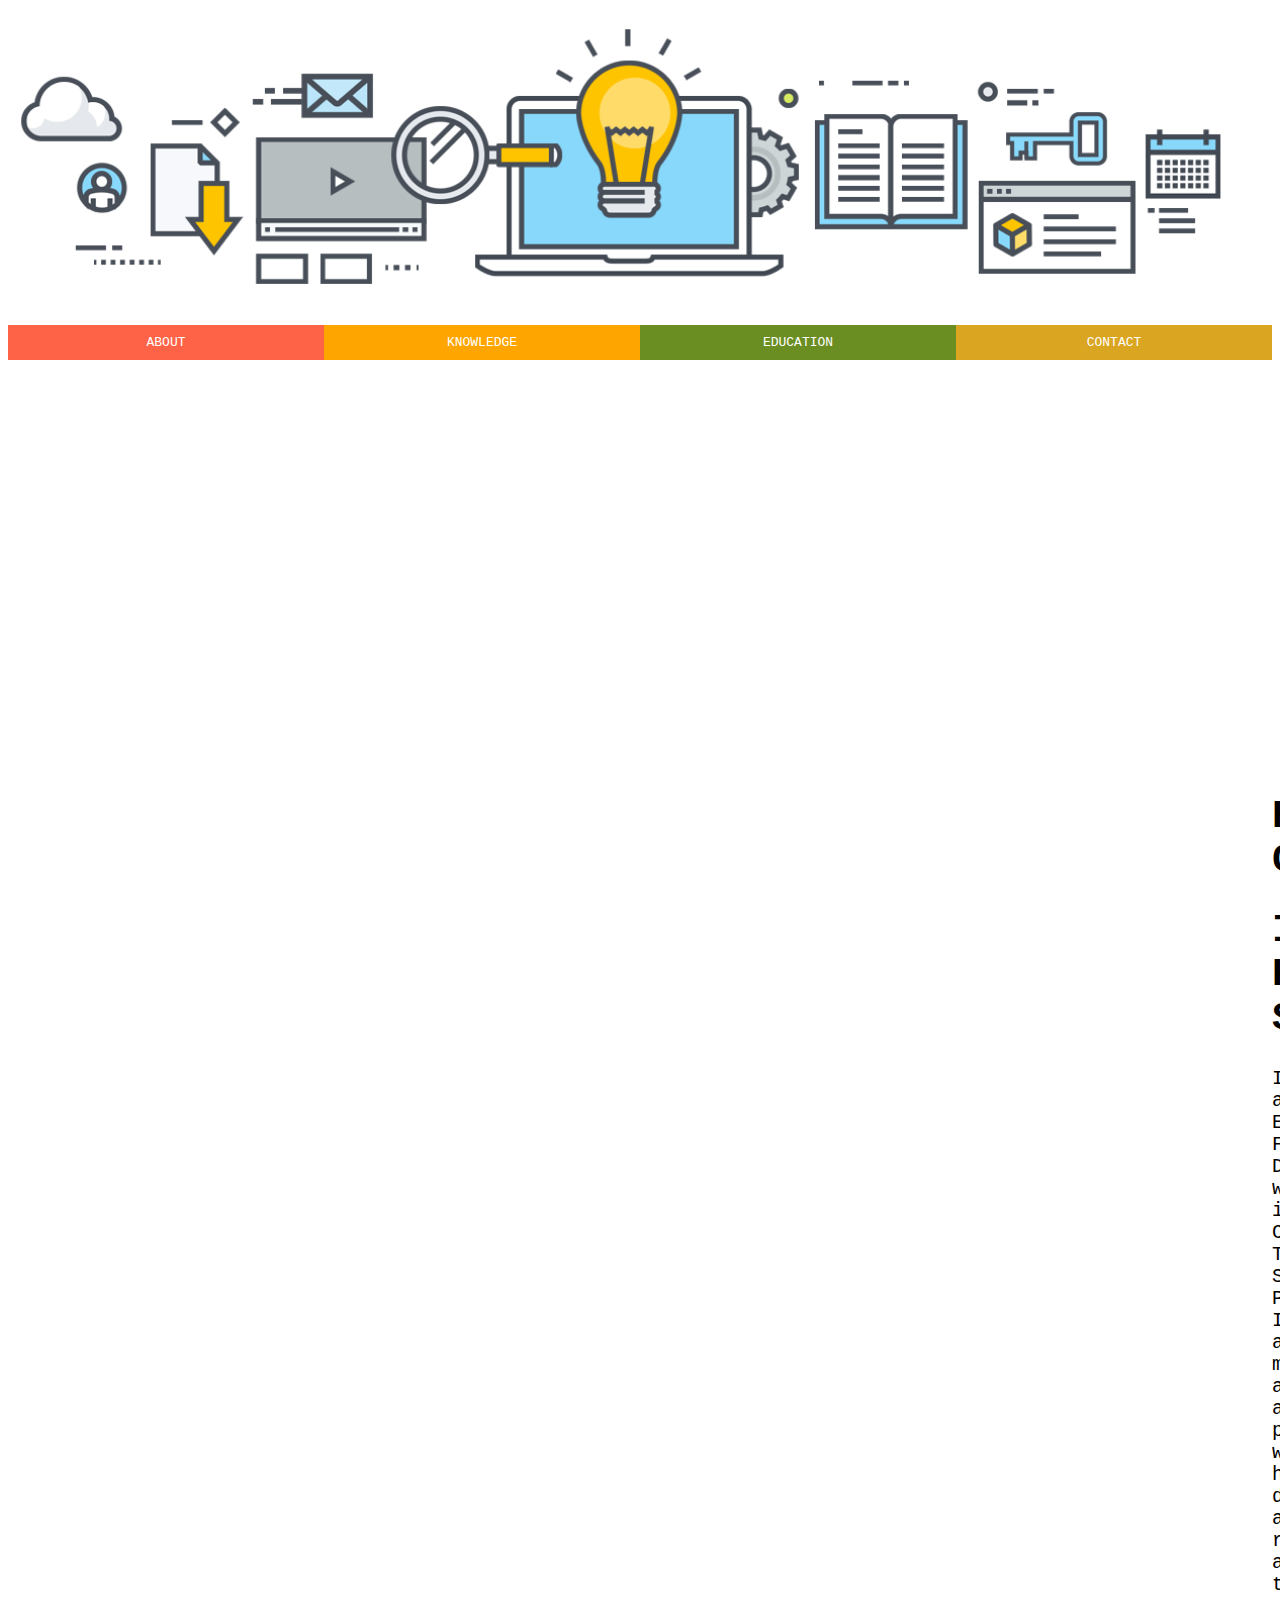
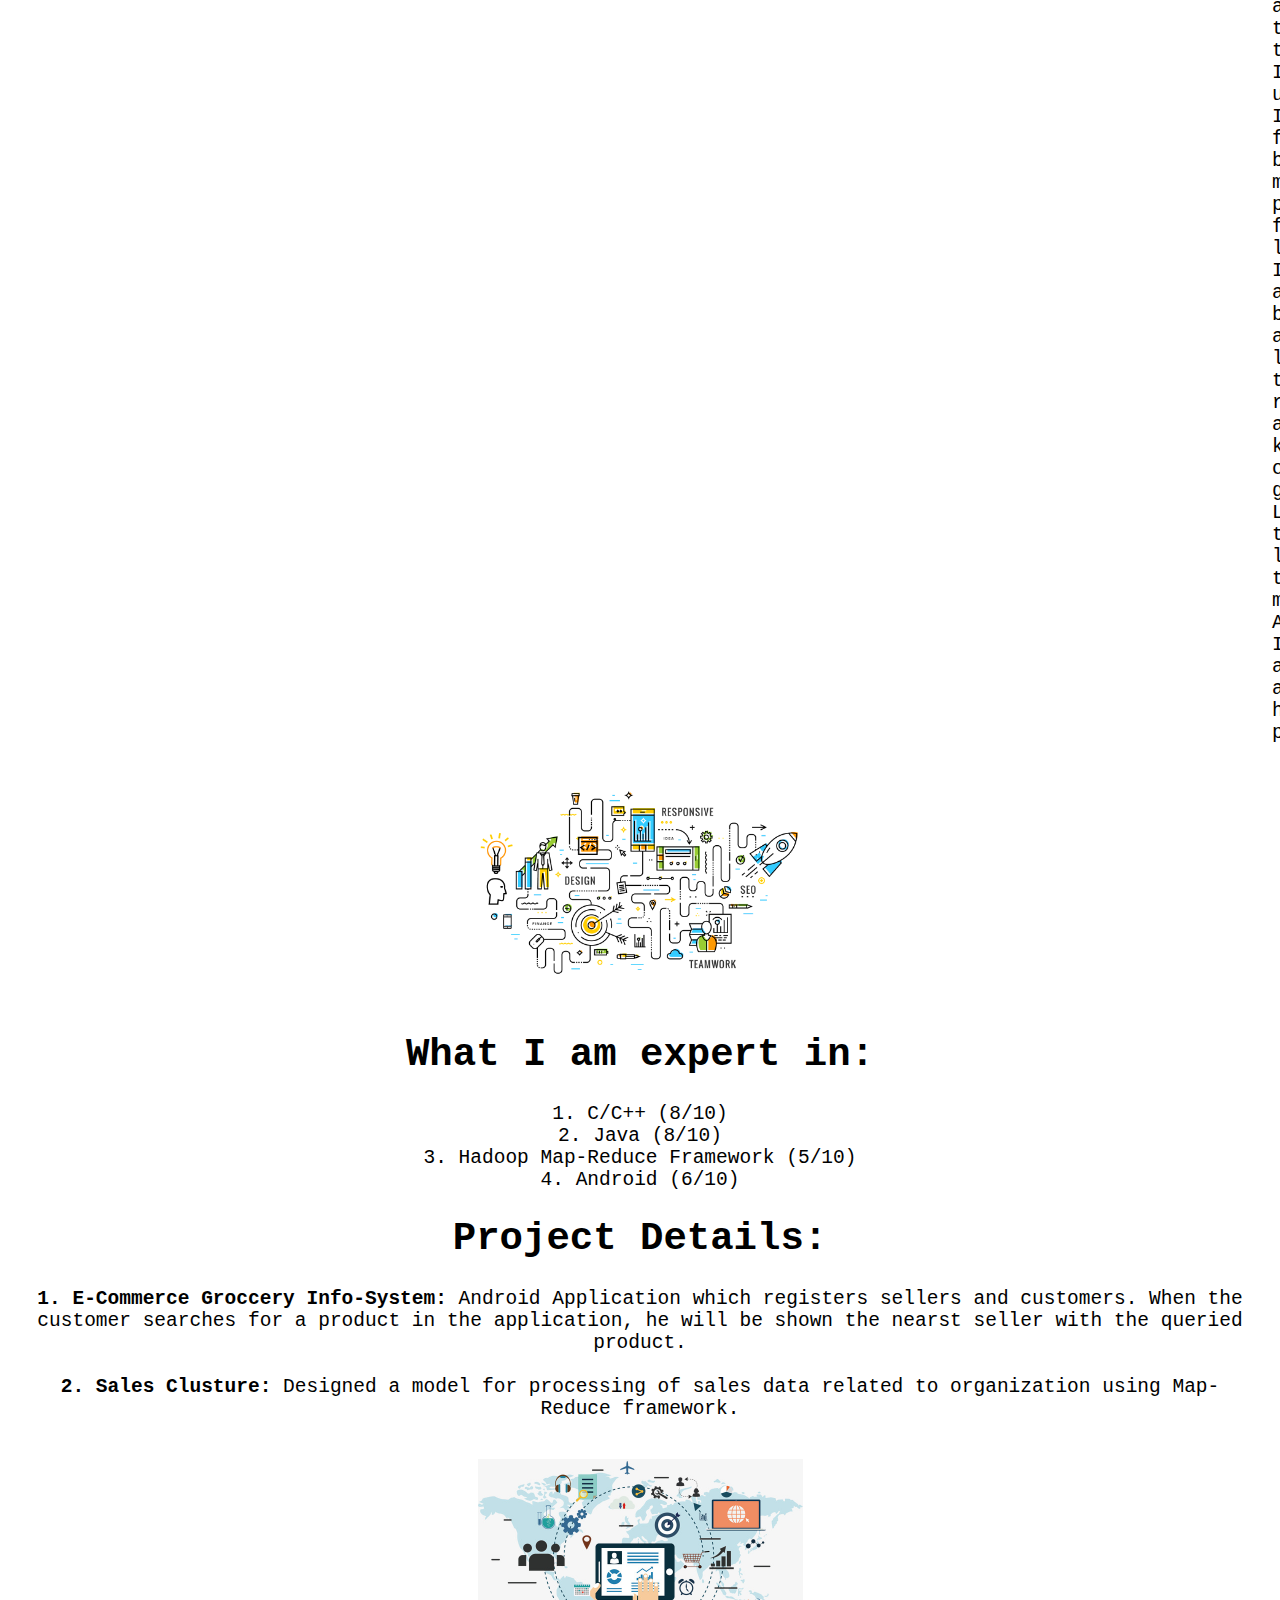
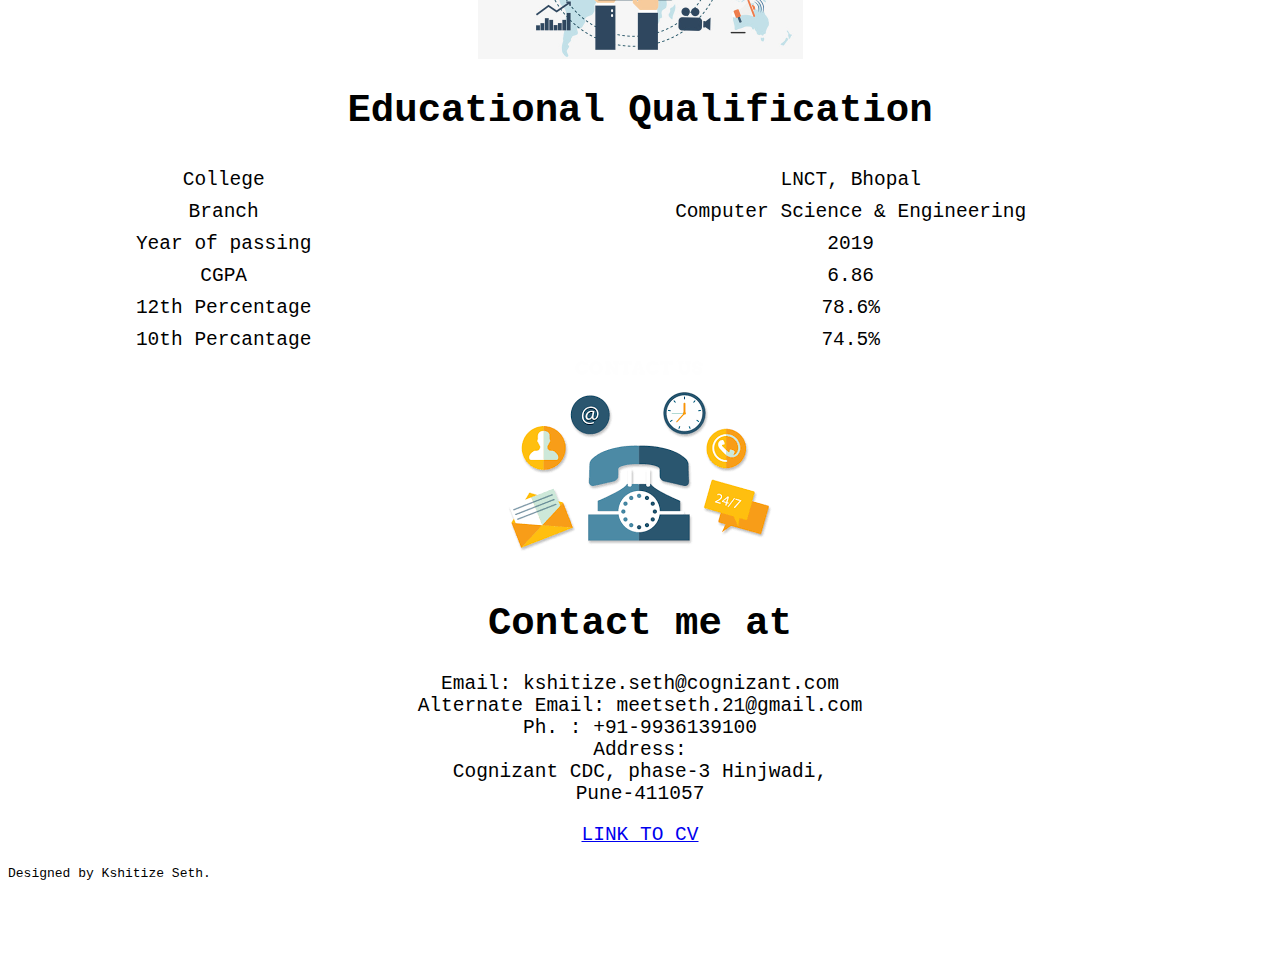
==== commit 09a3b4fc: "Update index.html" ====
--- a/index.html
+++ b/index.html
@@ -105,10 +105,10 @@
 				<h1>Contact me at
 				</h1>
 				<p>
-						Email          : kshitize.seth@cognizant.com <br>
+						Email: kshitize.seth@cognizant.com <br>
 						Alternate Email: meetseth.21@gmail.com<br>
 						Ph.            : +91-9936139100<br>
-						Address        :<br> Cognizant  CDC, phase-3 Hinjwadi, <br>Pune-411057
+						Address:<br> Cognizant  CDC, phase-3 Hinjwadi, <br>Pune-411057
 						
 				</p>
 			<a href="external/kshitizeCV.pdf" style="font-family: monospace;margin:10px;">LINK TO CV</a>
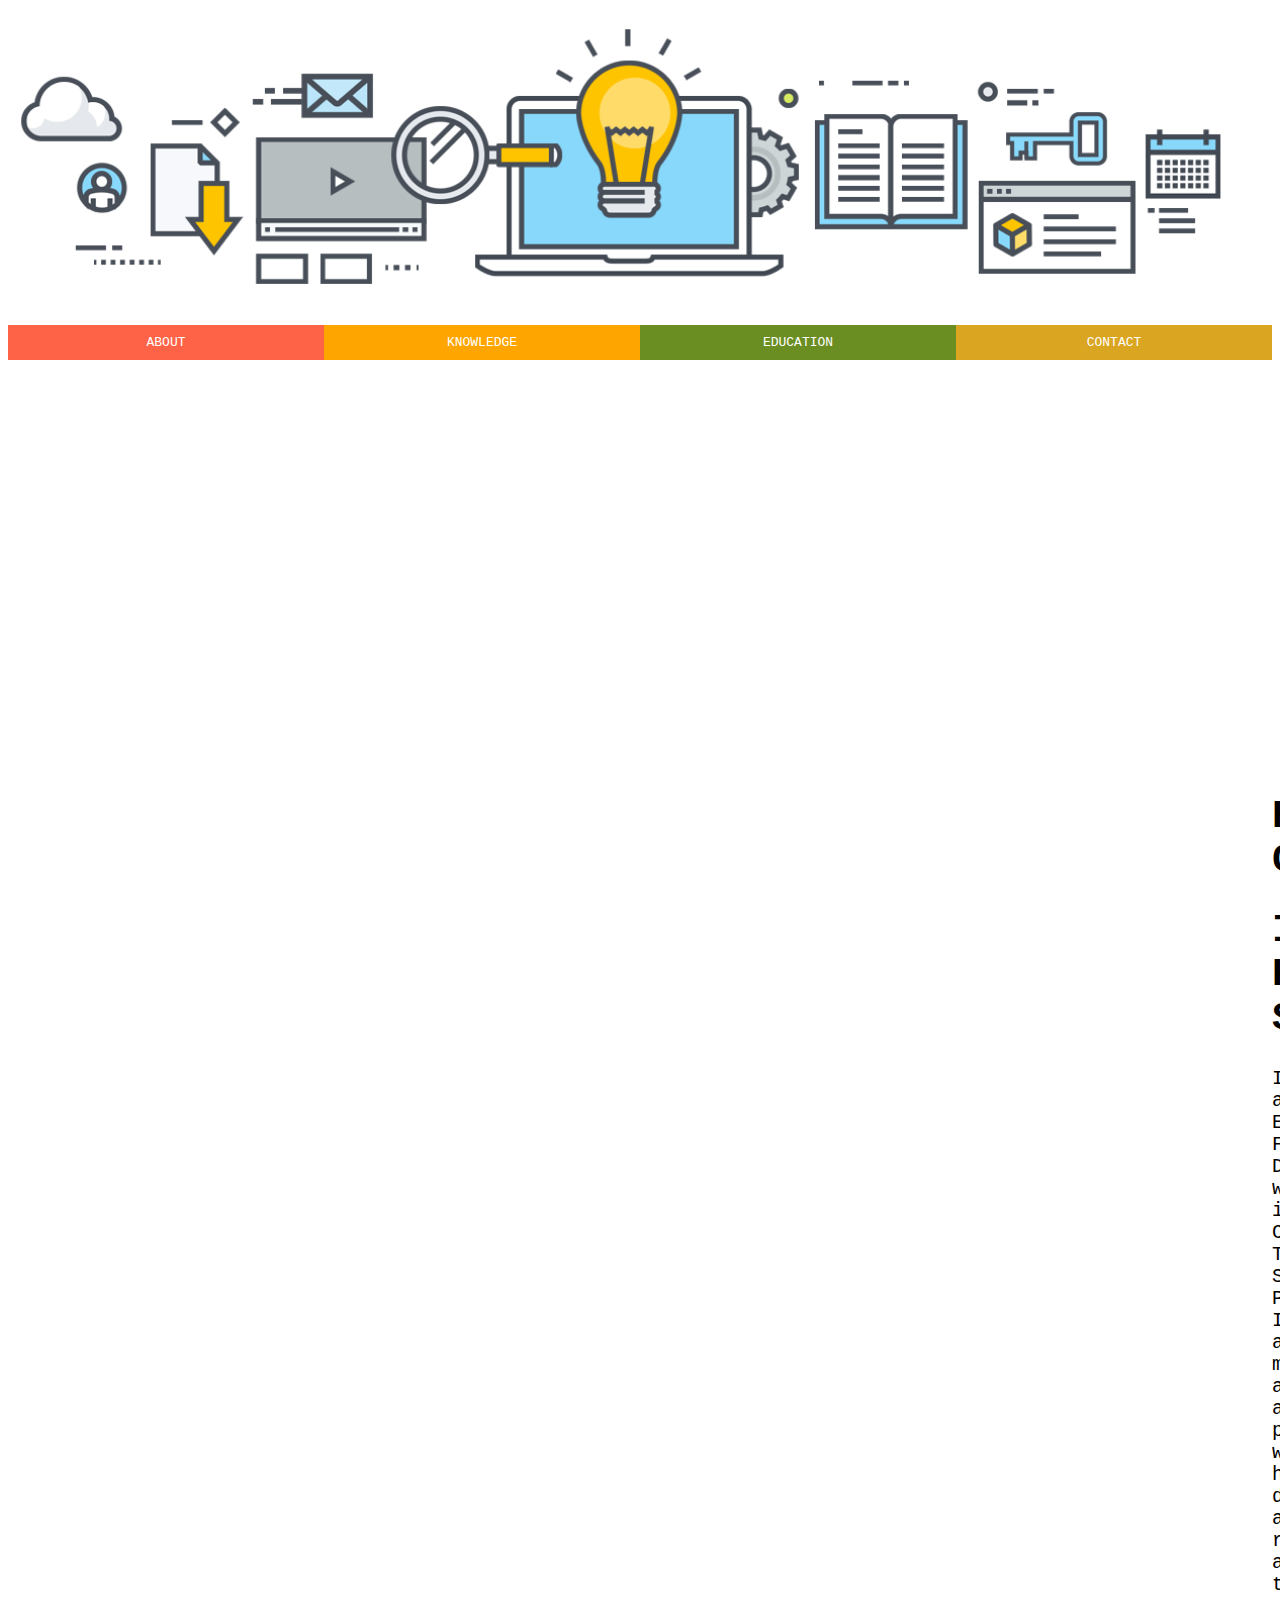
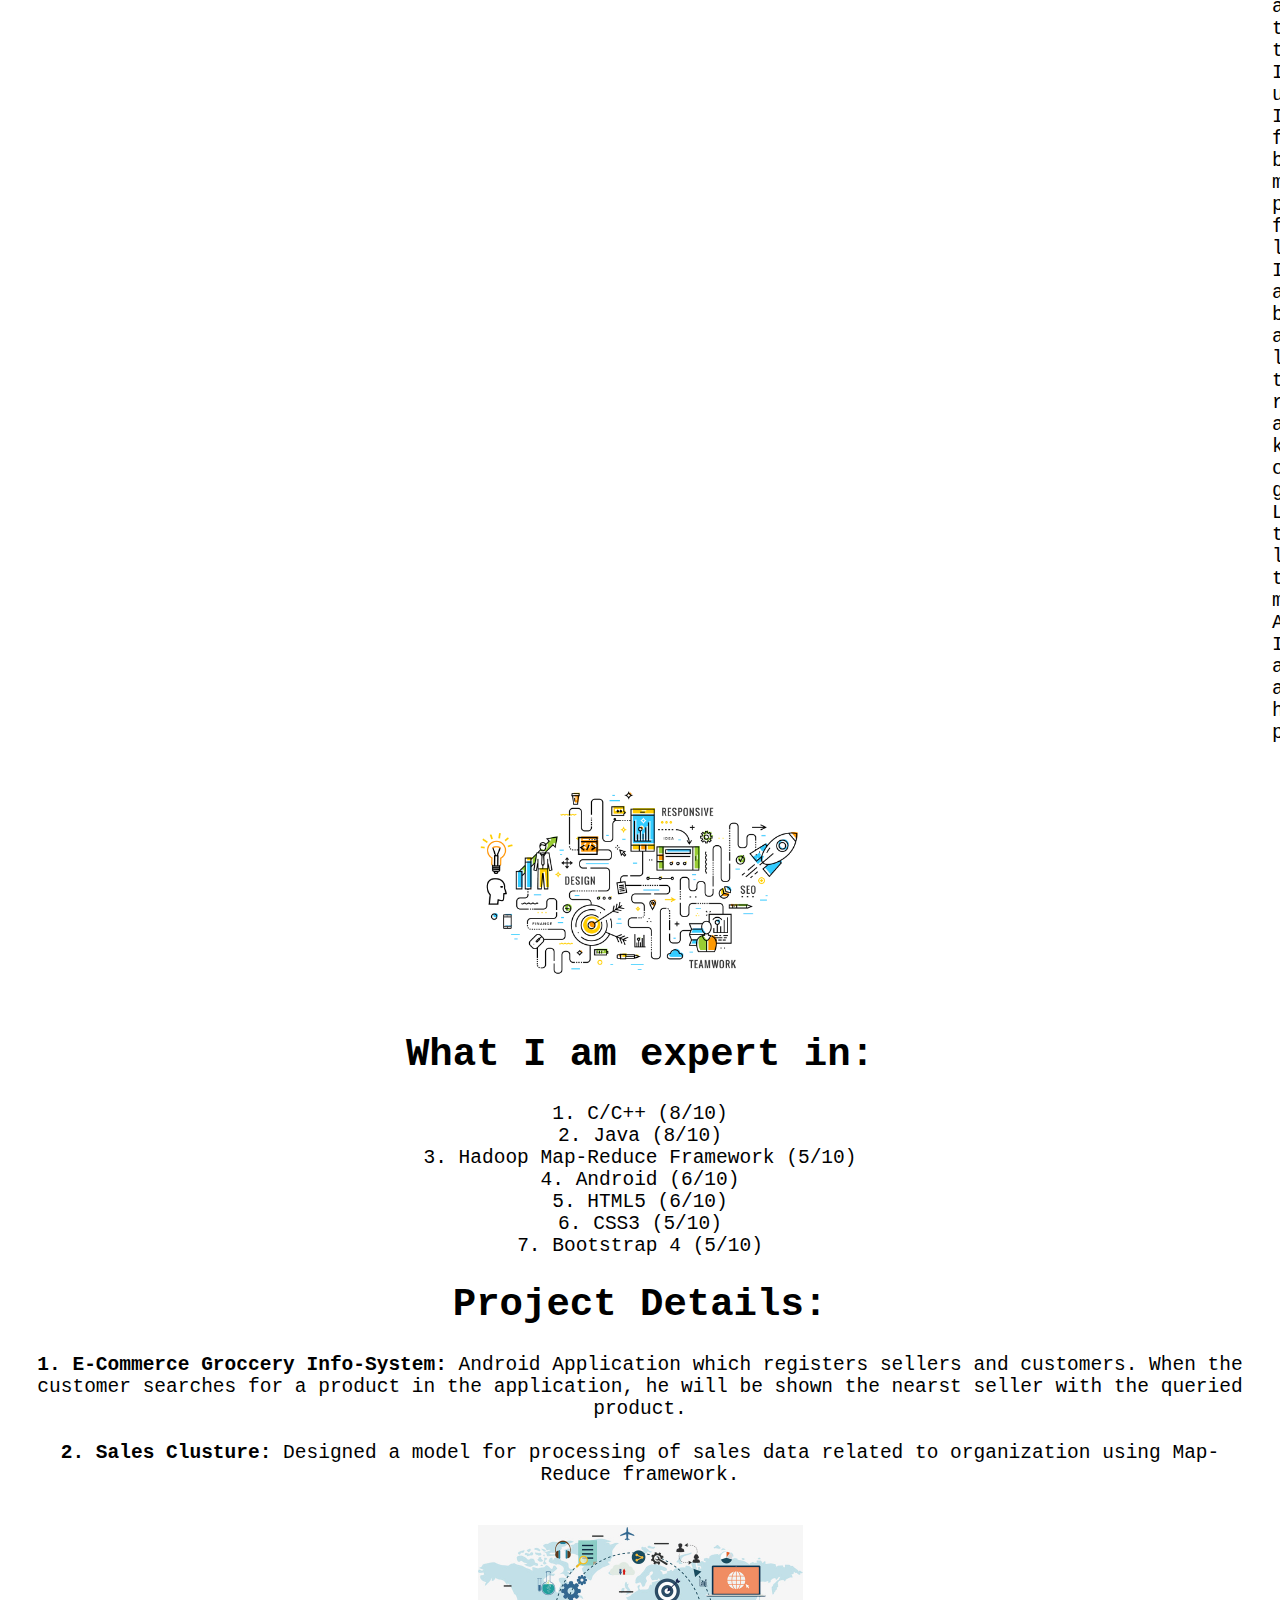
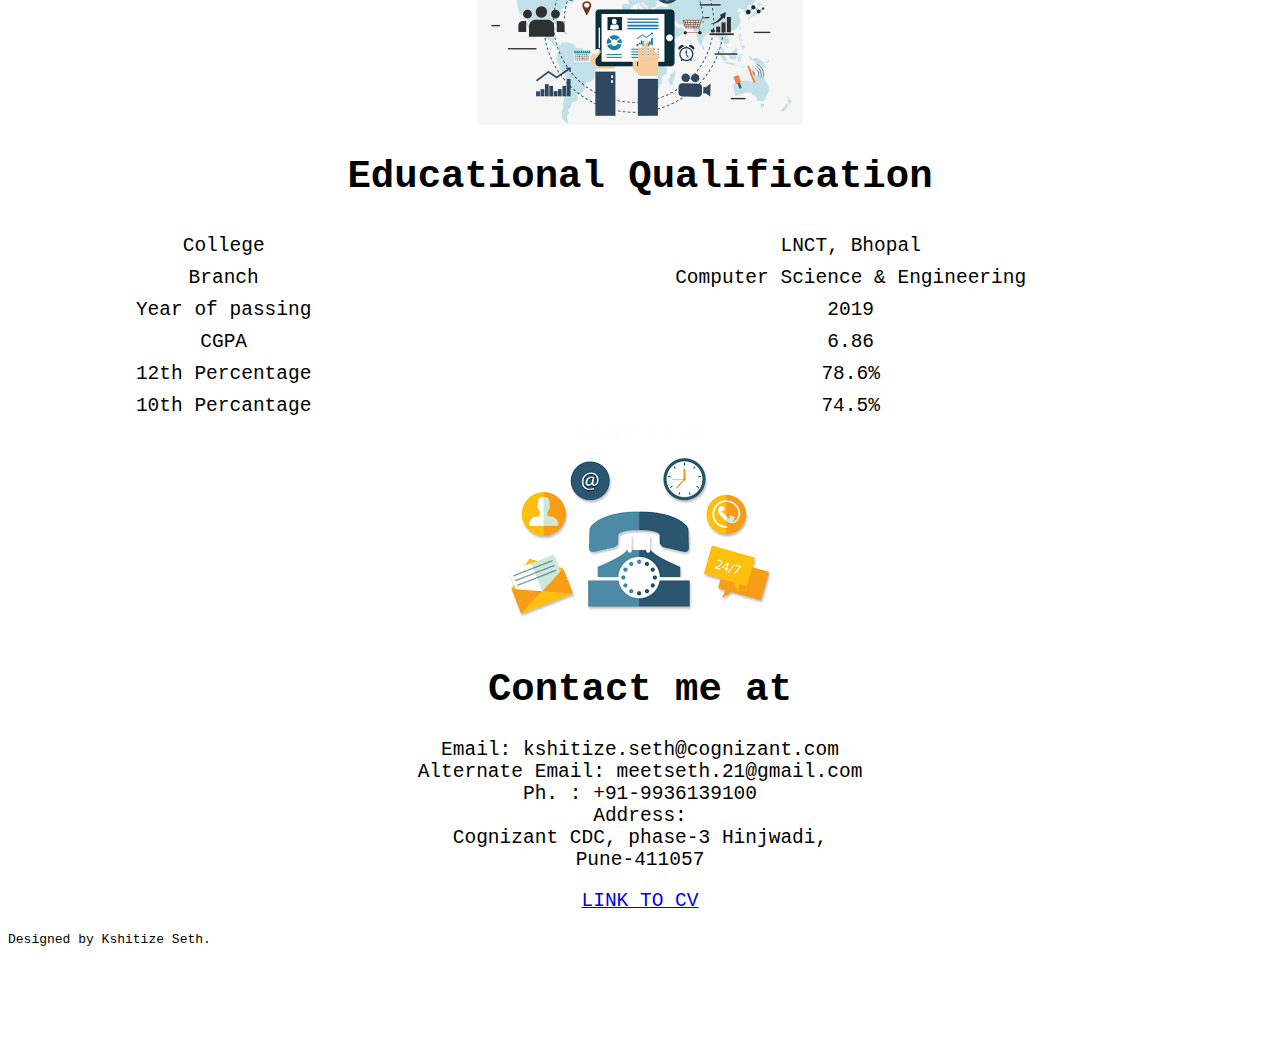
==== commit acefea4e: "Update index.html" ====
--- a/index.html
+++ b/index.html
@@ -52,6 +52,9 @@
 				2. Java (8/10)<br>
 				3. Hadoop Map-Reduce Framework (5/10)<br>
 				4. Android (6/10)<br>
+				5. HTML5 (6/10)<br>
+				6. CSS3 (5/10)<br>
+				7. Bootstrap 4 (5/10)<br>
 		</p>
 	<h1>Project Details:</h1>
 	<p><b>1. E-Commerce Groccery Info-System:</b> Android Application which registers sellers and customers. When the customer searches for a product in the application,
